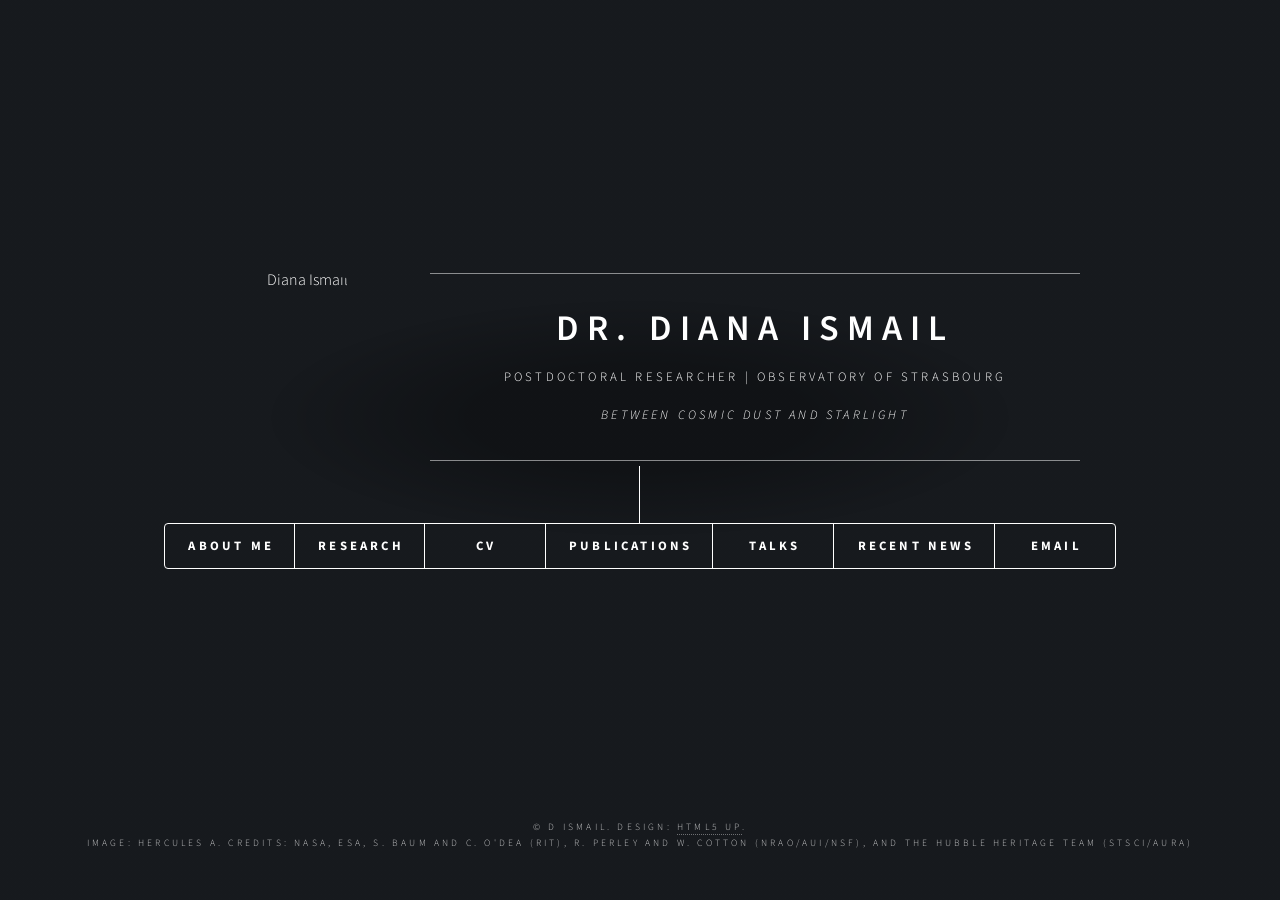
==== index.html @ 877fa2a6 "Add files via upload" ====
<!DOCTYPE HTML>
<!--
	Dimension by HTML5 UP
	html5up.net | @ajlkn
	Free for personal and commercial use under the CCA 3.0 license (html5up.net/license)
-->
<html>
	<head>
		<title>Diana Ismail | Astronomer</title>
		<meta charset="utf-8" />
		<meta name="viewport" content="width=device-width, initial-scale=1, user-scalable=no" />
		<link rel="stylesheet" href="assets/css/main.css" />
		<noscript><link rel="stylesheet" href="assets/css/noscript.css" /></noscript>
	</head>
	<body class="is-preload">

		<!-- Wrapper -->
			<div id="wrapper">
			<!-- Header -->
                <header id="header">
                    
                    <!-- Profile picture + framed introduction -->
                    <div class="profile-layout">
                    
                        <!-- Profile picture on the left -->
                        <div class="profile-photo">
                            <img src="images_web/profile.jpg"
                                 alt="Diana Ismail" />
                        </div>
                    
                        <!-- Original Dimension framed text box -->
                        <div class="content">
                            <div class="inner">
                                <h1>Dr. Diana Ismail</h1>
                    
                                <p>Postdoctoral Researcher | Observatory of Strasbourg</p>
                    
                                <p><em>Between cosmic dust and starlight</em></p>
                            </div>
                        </div>
                    
                    </div>

						<nav>
							<ul>
								<li><a href="aboutme.html">About Me</a></li>
								<li><a href="research.html">Research</a></li>
								<li><a href="#CV">CV</a></li>
								<li><a href="https://scixplorer.org/search?d=astrophysics&p=1&q=author%3A%22Ismail%2C+D%22+year%3A2022-+collection%3Aastronomy&sort=score+desc&sort=date+desc" target="_blank" rel="noopener noreferrer">Publications</a></li>
								<li><a href="talks.html">Talks</a></li>
								<li><a href="news.html">Recent News</a></li>
								<!--li><a href="#Publications">Publications</a></li-->
								<li><a href="mailto:diana.ismail@astro.unistra.fr">Email</a></li>
								<!--<li><a href="#elements">Elements</a></li>-->
							</ul>
						</nav>
					</header>

				<!-- Main -->
					<div id="main">

                        
                        <!-- CV -->
                            <article id="CV">
                                <h2 class="major">Curriculum Vitae</h2>
                                <p>You can view my academic CV below. </p>
                            
                                <!-- Embedded PDF -->
                                <iframe
                                    src="files/CV_DianaIsmail.pdf#navpanes=0&view=FitH"
                                    width="100%"
                                    height="700px"
                                    style="border: none;"
                                    title="Curriculum Vitae">
                                </iframe>
                            
                                <!-- Download button -->
                                <ul class="actions">
                                    <li>
                                        <a href="files/CV_DianaIsmail.pdf"
                                           class="button primary"
                                           download>
                                            Download CV
                                        </a>
                                    </li>
                                </ul>
                            
                            </article>

						

						<!-- pubs -->
							<article id="pubs">
								<h2 class="major">pubs</h2>
								<form method="post" action="#">
									<div class="fields">
										<div class="field half">
											<label for="name">Name</label>
											<input type="text" name="name" id="name" />
										</div>
										<div class="field half">
											<label for="email">Email</label>
											<input type="text" name="email" id="email" />
										</div>
										<div class="field">
											<label for="message">Message</label>
											<textarea name="message" id="message" rows="4"></textarea>
										</div>
									</div>
									<ul class="actions">
										<li><input type="submit" value="Send Message" class="primary" /></li>
										<li><input type="reset" value="Reset" /></li>
									</ul>
								</form>
								<ul class="icons">
									<li><a href="#" class="icon brands fa-twitter"><span class="label">Twitter</span></a></li>
									<li><a href="#" class="icon brands fa-facebook-f"><span class="label">Facebook</span></a></li>
									<li><a href="#" class="icon brands fa-instagram"><span class="label">Instagram</span></a></li>
									<li><a href="#" class="icon brands fa-github"><span class="label">GitHub</span></a></li>
								</ul>
							</article>


					</div>

				<!-- Footer -->
					<footer id="footer">
						<p class="copyright">&copy; D Ismail. Design: <a href="https://html5up.net" target="_blank" rel="noopener noreferrer">HTML5 UP</a>.</p>
						<p class="copyright"> Image: Hercules A. Credits: NASA, ESA, S. Baum and C. O'Dea (RIT), R. Perley and W. Cotton (NRAO/AUI/NSF), and the Hubble Heritage Team (STScI/AURA) </p>
					</footer>

			</div>

		<!-- BG -->
			<div id="bg"></div>

		<!-- Scripts -->
			<script src="assets/js/jquery.min.js"></script>
			<script src="assets/js/browser.min.js"></script>
			<script src="assets/js/breakpoints.min.js"></script>
			<script src="assets/js/util.js"></script>
			<script src="assets/js/main.js"></script>

	</body>
</html>
---- assets/css/main.css ----
@import url(fontawesome-all.min.css);@import url("https://fonts.googleapis.com/css?family=Source+Sans+Pro:300italic,600italic,300,600");/*	Dimension by HTML5 UP	html5up.net | @ajlkn	Free for personal and commercial use under the CCA 3.0 license (html5up.net/license)*/html, body, div, span, applet, object,iframe, h1, h2, h3, h4, h5, h6, p, blockquote,pre, a, abbr, acronym, address, big, cite,code, del, dfn, em, img, ins, kbd, q, s, samp,small, strike, strong, sub, sup, tt, var, b,u, i, center, dl, dt, dd, ol, ul, li, fieldset,form, label, legend, table, caption, tbody,tfoot, thead, tr, th, td, article, aside,canvas, details, embed, figure, figcaption,footer, header, hgroup, menu, nav, output, ruby,section, summary, time, mark, audio, video {	margin: 0;	padding: 0;	border: 0;	font-size: 100%;	font: inherit;	vertical-align: baseline;}article, aside, details, figcaption, figure,footer, header, hgroup, menu, nav, section {	display: block;}body {	line-height: 1;}ol, ul {	list-style: none;}blockquote, q {	quotes: none;}	blockquote:before, blockquote:after, q:before, q:after {		content: '';		content: none;	}table {	border-collapse: collapse;	border-spacing: 0;}body {	-webkit-text-size-adjust: none;}mark {	background-color: transparent;	color: inherit;}input::-moz-focus-inner {	border: 0;	padding: 0;}input, select, textarea {	-moz-appearance: none;	-webkit-appearance: none;	-ms-appearance: none;	appearance: none;}/* Basic */	@-ms-viewport {		width: device-width;	}	@media screen and (max-width: 480px) {		html, body {			min-width: 320px;		}	}	html {		box-sizing: border-box;	}	*, *:before, *:after {		box-sizing: inherit;	}	body {		background: #1b1f22;	}		body.is-preload *, body.is-preload *:before, body.is-preload *:after {			-moz-animation: none !important;			-webkit-animation: none !important;			-ms-animation: none !important;			animation: none !important;			-moz-transition: none !important;			-webkit-transition: none !important;			-ms-transition: none !important;			transition: none !important;		}/* Type */	html {		font-size: 16pt;	}		@media screen and (max-width: 1680px) {			html {				font-size: 12pt;			}		}		@media screen and (max-width: 736px) {			html {				font-size: 11pt;			}		}		@media screen and (max-width: 360px) {			html {				font-size: 10pt;			}		}	body, input, select, textarea {		color: #ffffff;		font-family: "Source Sans Pro", sans-serif;		font-weight: 300;		font-size: 1rem;		line-height: 1.65;	}	a {		-moz-transition: color 0.2s ease-in-out, background-color 0.2s ease-in-out, border-bottom-color 0.2s ease-in-out;		-webkit-transition: color 0.2s ease-in-out, background-color 0.2s ease-in-out, border-bottom-color 0.2s ease-in-out;		-ms-transition: color 0.2s ease-in-out, background-color 0.2s ease-in-out, border-bottom-color 0.2s ease-in-out;		transition: color 0.2s ease-in-out, background-color 0.2s ease-in-out, border-bottom-color 0.2s ease-in-out;		border-bottom: dotted 1px rgba(255, 255, 255, 0.5);		text-decoration: none;		color: inherit;	}		a:hover {			border-bottom-color: transparent;		}	strong, b {		color: #ffffff;		font-weight: 600;	}	em, i {		font-style: italic;	}	p {		margin: 0 0 2rem 0;	}	h1, h2, h3, h4, h5, h6 {		color: #ffffff;		font-weight: 600;		line-height: 1.5;		margin: 0 0 1rem 0;		text-transform: uppercase;		letter-spacing: 0.2rem;	}		h1 a, h2 a, h3 a, h4 a, h5 a, h6 a {			color: inherit;			text-decoration: none;		}		h1.major, h2.major, h3.major, h4.major, h5.major, h6.major {			border-bottom: solid 1px #ffffff;			width: -moz-max-content;			width: -webkit-max-content;			width: -ms-max-content;			width: max-content;			padding-bottom: 0.5rem;			margin: 0 0 2rem 0;		}	h1 {		font-size: 2.25rem;		line-height: 1.3;		letter-spacing: 0.5rem;	}	h2 {		font-size: 1.5rem;		line-height: 1.4;		letter-spacing: 0.5rem;	}	h3 {		font-size: 1rem;	}	h4 {		font-size: 0.8rem;	}	h5 {		font-size: 0.7rem;	}	h6 {		font-size: 0.6rem;	}	@media screen and (max-width: 736px) {		h1 {			font-size: 1.75rem;			line-height: 1.4;		}		h2 {			font-size: 1.25em;			line-height: 1.5;		}	}	sub {		font-size: 0.8rem;		position: relative;		top: 0.5rem;	}	sup {		font-size: 0.8rem;		position: relative;		top: -0.5rem;	}	blockquote {		border-left: solid 4px #ffffff;		font-style: italic;		margin: 0 0 2rem 0;		padding: 0.5rem 0 0.5rem 2rem;	}	code {		background: rgba(255, 255, 255, 0.075);		border-radius: 4px;		font-family: "Courier New", monospace;		font-size: 0.9rem;		margin: 0 0.25rem;		padding: 0.25rem 0.65rem;	}	pre {		-webkit-overflow-scrolling: touch;		font-family: "Courier New", monospace;		font-size: 0.9rem;		margin: 0 0 2rem 0;	}		pre code {			display: block;			line-height: 1.75;			padding: 1rem 1.5rem;			overflow-x: auto;		}	hr {		border: 0;		border-bottom: solid 1px #ffffff;		margin: 2.75rem 0;	}	.align-left {		text-align: left;	}	.align-center {		text-align: center;	}	.align-right {		text-align: right;	}/* Form */	form {		margin: 0 0 2rem 0;	}		form > :last-child {			margin-bottom: 0;		}		form > .fields {			display: -moz-flex;			display: -webkit-flex;			display: -ms-flex;			display: flex;			-moz-flex-wrap: wrap;			-webkit-flex-wrap: wrap;			-ms-flex-wrap: wrap;			flex-wrap: wrap;			width: calc(100% + 3rem);			margin: -1.5rem 0 2rem -1.5rem;		}			form > .fields > .field {				-moz-flex-grow: 0;				-webkit-flex-grow: 0;				-ms-flex-grow: 0;				flex-grow: 0;				-moz-flex-shrink: 0;				-webkit-flex-shrink: 0;				-ms-flex-shrink: 0;				flex-shrink: 0;				padding: 1.5rem 0 0 1.5rem;				width: calc(100% - 1.5rem);			}				form > .fields > .field.half {					width: calc(50% - 0.75rem);				}				form > .fields > .field.third {					width: calc(100%/3 - 0.5rem);				}				form > .fields > .field.quarter {					width: calc(25% - 0.375rem);				}		@media screen and (max-width: 480px) {			form > .fields {				width: calc(100% + 3rem);				margin: -1.5rem 0 2rem -1.5rem;			}				form > .fields > .field {					padding: 1.5rem 0 0 1.5rem;					width: calc(100% - 1.5rem);				}					form > .fields > .field.half {						width: calc(100% - 1.5rem);					}					form > .fields > .field.third {						width: calc(100% - 1.5rem);					}					form > .fields > .field.quarter {						width: calc(100% - 1.5rem);					}		}	label {		color: #ffffff;		display: block;		font-size: 0.8rem;		font-weight: 300;		letter-spacing: 0.2rem;		line-height: 1.5;		margin: 0 0 1rem 0;		text-transform: uppercase;	}	input[type="text"],	input[type="password"],	input[type="email"],	input[type="tel"],	select,	textarea {		-moz-appearance: none;		-webkit-appearance: none;		-ms-appearance: none;		appearance: none;		-moz-transition: border-color 0.2s ease-in-out, box-shadow 0.2s ease-in-out, background-color 0.2s ease-in-out;		-webkit-transition: border-color 0.2s ease-in-out, box-shadow 0.2s ease-in-out, background-color 0.2s ease-in-out;		-ms-transition: border-color 0.2s ease-in-out, box-shadow 0.2s ease-in-out, background-color 0.2s ease-in-out;		transition: border-color 0.2s ease-in-out, box-shadow 0.2s ease-in-out, background-color 0.2s ease-in-out;		background-color: transparent;		border-radius: 4px;		border: solid 1px #ffffff;		color: inherit;		display: block;		outline: 0;		padding: 0 1rem;		text-decoration: none;		width: 100%;	}		input[type="text"]:invalid,		input[type="password"]:invalid,		input[type="email"]:invalid,		input[type="tel"]:invalid,		select:invalid,		textarea:invalid {			box-shadow: none;		}		input[type="text"]:focus,		input[type="password"]:focus,		input[type="email"]:focus,		input[type="tel"]:focus,		select:focus,		textarea:focus {			background: rgba(255, 255, 255, 0.075);			border-color: #ffffff;			box-shadow: 0 0 0 1px #ffffff;		}	select {		background-image: url("data:image/svg+xml;charset=utf8,%3Csvg xmlns='http://www.w3.org/2000/svg' width='40' height='40' preserveAspectRatio='none' viewBox='0 0 40 40'%3E%3Cpath d='M9.4,12.3l10.4,10.4l10.4-10.4c0.2-0.2,0.5-0.4,0.9-0.4c0.3,0,0.6,0.1,0.9,0.4l3.3,3.3c0.2,0.2,0.4,0.5,0.4,0.9 c0,0.4-0.1,0.6-0.4,0.9L20.7,31.9c-0.2,0.2-0.5,0.4-0.9,0.4c-0.3,0-0.6-0.1-0.9-0.4L4.3,17.3c-0.2-0.2-0.4-0.5-0.4-0.9 c0-0.4,0.1-0.6,0.4-0.9l3.3-3.3c0.2-0.2,0.5-0.4,0.9-0.4S9.1,12.1,9.4,12.3z' fill='%23ffffff' /%3E%3C/svg%3E");		background-size: 1.25rem;		background-repeat: no-repeat;		background-position: calc(100% - 1rem) center;		height: 2.75rem;		padding-right: 2.75rem;		text-overflow: ellipsis;	}		select option {			color: #ffffff;			background: #1b1f22;		}		select:focus::-ms-value {			background-color: transparent;		}		select::-ms-expand {			display: none;		}	input[type="text"],	input[type="password"],	input[type="email"],	select {		height: 2.75rem;	}	textarea {		padding: 0.75rem 1rem;	}	input[type="checkbox"],	input[type="radio"] {		-moz-appearance: none;		-webkit-appearance: none;		-ms-appearance: none;		appearance: none;		display: block;		float: left;		margin-right: -2rem;		opacity: 0;		width: 1rem;		z-index: -1;	}		input[type="checkbox"] + label,		input[type="radio"] + label {			text-decoration: none;			-moz-user-select: none;			-webkit-user-select: none;			-ms-user-select: none;			user-select: none;			color: #ffffff;			cursor: pointer;			display: inline-block;			font-size: 0.8rem;			font-weight: 300;			margin: 0 0 0.5rem 0;			padding-left: 2.65rem;			padding-right: 0.75rem;			position: relative;		}			input[type="checkbox"] + label:before,			input[type="radio"] + label:before {				-moz-osx-font-smoothing: grayscale;				-webkit-font-smoothing: antialiased;				display: inline-block;				font-style: normal;				font-variant: normal;				text-rendering: auto;				line-height: 1;				text-transform: none !important;				font-family: 'Font Awesome 5 Free';				font-weight: 900;			}			input[type="checkbox"] + label:before,			input[type="radio"] + label:before {				-moz-transition: border-color 0.2s ease-in-out, box-shadow 0.2s ease-in-out, background-color 0.2s ease-in-out;				-webkit-transition: border-color 0.2s ease-in-out, box-shadow 0.2s ease-in-out, background-color 0.2s ease-in-out;				-ms-transition: border-color 0.2s ease-in-out, box-shadow 0.2s ease-in-out, background-color 0.2s ease-in-out;				transition: border-color 0.2s ease-in-out, box-shadow 0.2s ease-in-out, background-color 0.2s ease-in-out;				border-radius: 4px;				border: solid 1px #ffffff;				content: '';				display: inline-block;				height: 1.65rem;				left: 0;				line-height: 1.65rem;				position: absolute;				text-align: center;				top: -0.15rem;				width: 1.65rem;			}		input[type="checkbox"]:checked + label:before,		input[type="radio"]:checked + label:before {			background: #ffffff !important;			border-color: #ffffff !important;			color: #1b1f22;			content: '\f00c';		}		input[type="checkbox"]:focus + label:before,		input[type="radio"]:focus + label:before {			background: rgba(255, 255, 255, 0.075);			border-color: #ffffff;			box-shadow: 0 0 0 1px #ffffff;		}	input[type="checkbox"] + label:before {		border-radius: 4px;	}	input[type="radio"] + label:before {		border-radius: 100%;	}	::-webkit-input-placeholder {		color: rgba(255, 255, 255, 0.5) !important;		opacity: 1.0;	}	:-moz-placeholder {		color: rgba(255, 255, 255, 0.5) !important;		opacity: 1.0;	}	::-moz-placeholder {		color: rgba(255, 255, 255, 0.5) !important;		opacity: 1.0;	}	:-ms-input-placeholder {		color: rgba(255, 255, 255, 0.5) !important;		opacity: 1.0;	}	.formerize-placeholder {		color: rgba(255, 255, 255, 0.5) !important;		opacity: 1.0;	}/* Box */	.box {		border-radius: 4px;		border: solid 1px #ffffff;		margin-bottom: 2rem;		padding: 1.5em;	}		.box > :last-child,		.box > :last-child > :last-child,		.box > :last-child > :last-child > :last-child {			margin-bottom: 0;		}		.box.alt {			border: 0;			border-radius: 0;			padding: 0;		}/* Icon */	.icon {		text-decoration: none;		border-bottom: none;		position: relative;	}		.icon:before {			-moz-osx-font-smoothing: grayscale;			-webkit-font-smoothing: antialiased;			display: inline-block;			font-style: normal;			font-variant: normal;			text-rendering: auto;			line-height: 1;			text-transform: none !important;			font-family: 'Font Awesome 5 Free';			font-weight: 400;		}		.icon > .label {			display: none;		}		.icon:before {			line-height: inherit;		}		.icon.solid:before {			font-weight: 900;		}		.icon.brands:before {			font-family: 'Font Awesome 5 Brands';		}/* Image */	.image {		border-radius: 4px;		border: 0;		display: inline-block;		position: relative;	}		.image:before {			pointer-events: none;			background-image: url("../../images/overlay.png");			background-color: rgba(19, 21, 25, 0.5);			border-radius: 4px;			content: '';			display: block;			height: 100%;			left: 0;			opacity: 0.5;			position: absolute;			top: 0;			width: 100%;		}		.image img {			border-radius: 4px;			display: block;		}		.image.left, .image.right {			max-width: 40%;		}			.image.left img, .image.right img {				width: 100%;			}		.image.left {			float: left;			padding: 0 1.5em 1em 0;			top: 0.25em;		}		.image.right {			float: right;			padding: 0 0 1em 1.5em;			top: 0.25em;		}		.image.fit {			display: block;			margin: 0 0 2rem 0;			width: 100%;		}			.image.fit img {				width: 100%;			}		.image.main {			display: block;			margin: 2.5rem 0;			width: 100%;		}			.image.main img {				width: 100%;			}		@media screen and (max-width: 736px) {			.image.main {				margin: 2rem 0;			}		}		@media screen and (max-width: 480px) {			.image.main {				margin: 1.5rem 0;			}		}/* List */	ol {		list-style: decimal;		margin: 0 0 2rem 0;		padding-left: 1.25em;	}		ol li {			padding-left: 0.25em;		}	ul {		list-style: disc;		margin: 0 0 2rem 0;		padding-left: 1em;	}		ul li {			padding-left: 0.5em;		}		ul.alt {			list-style: none;			padding-left: 0;		}			ul.alt li {				border-top: solid 1px #ffffff;				padding: 0.5em 0;			}				ul.alt li:first-child {					border-top: 0;					padding-top: 0;				}	dl {		margin: 0 0 2rem 0;	}		dl dt {			display: block;			font-weight: 600;			margin: 0 0 1rem 0;		}		dl dd {			margin-left: 2rem;		}/* Actions */	ul.actions {		display: -moz-flex;		display: -webkit-flex;		display: -ms-flex;		display: flex;		cursor: default;		list-style: none;		margin-left: -1rem;		padding-left: 0;	}		ul.actions li {			padding: 0 0 0 1rem;			vertical-align: middle;		}		ul.actions.special {			-moz-justify-content: center;			-webkit-justify-content: center;			-ms-justify-content: center;			justify-content: center;			width: 100%;			margin-left: 0;		}			ul.actions.special li:first-child {				padding-left: 0;			}		ul.actions.stacked {			-moz-flex-direction: column;			-webkit-flex-direction: column;			-ms-flex-direction: column;			flex-direction: column;			margin-left: 0;		}			ul.actions.stacked li {				padding: 1.3rem 0 0 0;			}				ul.actions.stacked li:first-child {					padding-top: 0;				}		ul.actions.fit {			width: calc(100% + 1rem);		}			ul.actions.fit li {				-moz-flex-grow: 1;				-webkit-flex-grow: 1;				-ms-flex-grow: 1;				flex-grow: 1;				-moz-flex-shrink: 1;				-webkit-flex-shrink: 1;				-ms-flex-shrink: 1;				flex-shrink: 1;				width: 100%;			}				ul.actions.fit li > * {					width: 100%;				}			ul.actions.fit.stacked {				width: 100%;			}		@media screen and (max-width: 480px) {			ul.actions:not(.fixed) {				-moz-flex-direction: column;				-webkit-flex-direction: column;				-ms-flex-direction: column;				flex-direction: column;				margin-left: 0;				width: 100% !important;			}				ul.actions:not(.fixed) li {					-moz-flex-grow: 1;					-webkit-flex-grow: 1;					-ms-flex-grow: 1;					flex-grow: 1;					-moz-flex-shrink: 1;					-webkit-flex-shrink: 1;					-ms-flex-shrink: 1;					flex-shrink: 1;					padding: 1rem 0 0 0;					text-align: center;					width: 100%;				}					ul.actions:not(.fixed) li > * {						width: 100%;					}					ul.actions:not(.fixed) li:first-child {						padding-top: 0;					}					ul.actions:not(.fixed) li input[type="submit"],					ul.actions:not(.fixed) li input[type="reset"],					ul.actions:not(.fixed) li input[type="button"],					ul.actions:not(.fixed) li button,					ul.actions:not(.fixed) li .button {						width: 100%;					}						ul.actions:not(.fixed) li input[type="submit"].icon:before,						ul.actions:not(.fixed) li input[type="reset"].icon:before,						ul.actions:not(.fixed) li input[type="button"].icon:before,						ul.actions:not(.fixed) li button.icon:before,						ul.actions:not(.fixed) li .button.icon:before {							margin-left: -0.5em;						}		}/* Icons */	ul.icons {		cursor: default;		list-style: none;		padding-left: 0;	}		ul.icons li {			display: inline-block;			padding: 0 0.75em 0 0;		}			ul.icons li:last-child {				padding-right: 0;			}			ul.icons li a {				border-radius: 100%;				box-shadow: inset 0 0 0 1px #ffffff;				display: inline-block;				height: 2.25rem;				line-height: 2.25rem;				text-align: center;				width: 2.25rem;			}				ul.icons li a:hover {					background-color: rgba(255, 255, 255, 0.075);				}				ul.icons li a:active {					background-color: rgba(255, 255, 255, 0.175);				}/* Table */	.table-wrapper {		-webkit-overflow-scrolling: touch;		overflow-x: auto;	}	table {		margin: 0 0 2rem 0;		width: 100%;	}		table tbody tr {			border: solid 1px #ffffff;			border-left: 0;			border-right: 0;		}			table tbody tr:nth-child(2n + 1) {				background-color: rgba(255, 255, 255, 0.075);			}		table td {			padding: 0.75em 0.75em;		}		table th {			color: #ffffff;			font-size: 0.9em;			font-weight: 600;			padding: 0 0.75em 0.75em 0.75em;			text-align: left;		}		table thead {			border-bottom: solid 2px #ffffff;		}		table tfoot {			border-top: solid 2px #ffffff;		}		table.alt {			border-collapse: separate;		}			table.alt tbody tr td {				border: solid 1px #ffffff;				border-left-width: 0;				border-top-width: 0;			}				table.alt tbody tr td:first-child {					border-left-width: 1px;				}			table.alt tbody tr:first-child td {				border-top-width: 1px;			}			table.alt thead {				border-bottom: 0;			}			table.alt tfoot {				border-top: 0;			}/* Button */	input[type="submit"],	input[type="reset"],	input[type="button"],	button,	.button {		-moz-appearance: none;		-webkit-appearance: none;		-ms-appearance: none;		appearance: none;		-moz-transition: background-color 0.2s ease-in-out, color 0.2s ease-in-out;		-webkit-transition: background-color 0.2s ease-in-out, color 0.2s ease-in-out;		-ms-transition: background-color 0.2s ease-in-out, color 0.2s ease-in-out;		transition: background-color 0.2s ease-in-out, color 0.2s ease-in-out;		background-color: transparent;		border-radius: 4px;		border: 0;		box-shadow: inset 0 0 0 1px #ffffff;		color: #ffffff !important;		cursor: pointer;		display: inline-block;		font-size: 0.8rem;		font-weight: 300;		height: 2.75rem;		letter-spacing: 0.2rem;		line-height: 2.75rem;		outline: 0;		padding: 0 1.25rem 0 1.35rem;		text-align: center;		text-decoration: none;		text-transform: uppercase;		white-space: nowrap;	}		input[type="submit"]:hover,		input[type="reset"]:hover,		input[type="button"]:hover,		button:hover,		.button:hover {			background-color: rgba(255, 255, 255, 0.075);		}		input[type="submit"]:active,		input[type="reset"]:active,		input[type="button"]:active,		button:active,		.button:active {			background-color: rgba(255, 255, 255, 0.175);		}		input[type="submit"].icon:before,		input[type="reset"].icon:before,		input[type="button"].icon:before,		button.icon:before,		.button.icon:before {			margin-right: 0.5em;		}		input[type="submit"].fit,		input[type="reset"].fit,		input[type="button"].fit,		button.fit,		.button.fit {			width: 100%;		}		input[type="submit"].small,		input[type="reset"].small,		input[type="button"].small,		button.small,		.button.small {			font-size: 0.6rem;			height: 2.0625rem;			line-height: 2.0625rem;		}		input[type="submit"].primary,		input[type="reset"].primary,		input[type="button"].primary,		button.primary,		.button.primary {			background-color: #ffffff;			color: #1b1f22 !important;			font-weight: 600;		}		input[type="submit"].disabled, input[type="submit"]:disabled,		input[type="reset"].disabled,		input[type="reset"]:disabled,		input[type="button"].disabled,		input[type="button"]:disabled,		button.disabled,		button:disabled,		.button.disabled,		.button:disabled {			pointer-events: none;			cursor: default;			opacity: 0.25;		}	input[type="submit"],	input[type="reset"],	input[type="button"],	button {		line-height: calc(2.75rem - 2px);	}/* BG */	#bg {		-moz-transform: scale(1.0);		-webkit-transform: scale(1.0);		-ms-transform: scale(1.0);		transform: scale(1.0);		-webkit-backface-visibility: hidden;		position: fixed;		top: 0;		left: 0;		width: 100%;		height: 100vh;		z-index: 1;	}		#bg:before, #bg:after {			content: '';			display: block;			position: absolute;			top: 0;			left: 0;			width: 100%;			height: 100%;		}		#bg:before {			-moz-transition: background-color 2.5s ease-in-out;			-webkit-transition: background-color 2.5s ease-in-out;			-ms-transition: background-color 2.5s ease-in-out;			transition: background-color 2.5s ease-in-out;			-moz-transition-delay: 0.75s;			-webkit-transition-delay: 0.75s;			-ms-transition-delay: 0.75s;			transition-delay: 0.75s;			background-image: linear-gradient(to top, rgba(19, 21, 25, 0.5), rgba(19, 21, 25, 0.5)), url("../../images/overlay.png");			background-size: auto, 256px 256px;			background-position: center, center;			background-repeat: no-repeat, repeat;			z-index: 2;		}		#bg:after {			-moz-transform: scale(1.125);			-webkit-transform: scale(1.125);			-ms-transform: scale(1.125);			transform: scale(1.125);			-moz-transition: -moz-transform 0.325s ease-in-out, -moz-filter 0.325s ease-in-out;			-webkit-transition: -webkit-transform 0.325s ease-in-out, -webkit-filter 0.325s ease-in-out;			-ms-transition: -ms-transform 0.325s ease-in-out, -ms-filter 0.325s ease-in-out;			transition: transform 0.325s ease-in-out, filter 0.325s ease-in-out;			background-image: url("../../images_web/bg.jpg");			background-position: center;			background-size: cover;			background-repeat: no-repeat;			z-index: 1;		}		body.is-article-visible #bg:after {			-moz-transform: scale(1.0825);			-webkit-transform: scale(1.0825);			-ms-transform: scale(1.0825);			transform: scale(1.0825);			-moz-filter: blur(0.2rem);			-webkit-filter: blur(0.2rem);			-ms-filter: blur(0.2rem);			filter: blur(0.2rem);		}		body.is-preload #bg:before {			background-color: #000000;		}/* Wrapper */	#wrapper {		display: -moz-flex;		display: -webkit-flex;		display: -ms-flex;		display: flex;		-moz-flex-direction: column;		-webkit-flex-direction: column;		-ms-flex-direction: column;		flex-direction: column;		-moz-align-items: center;		-webkit-align-items: center;		-ms-align-items: center;		align-items: center;		-moz-justify-content: space-between;		-webkit-justify-content: space-between;		-ms-justify-content: space-between;		justify-content: space-between;		position: relative;		min-height: 100vh;		width: 100%;		padding: 4rem 2rem;		z-index: 3;	}		#wrapper:before {			content: '';			display: block;		}		@media screen and (max-width: 1680px) {			#wrapper {				padding: 3rem 2rem;			}		}		@media screen and (max-width: 736px) {			#wrapper {				padding: 2rem 1rem;			}		}		@media screen and (max-width: 480px) {			#wrapper {				padding: 1rem;			}		}/* Header */	#header {		display: -moz-flex;		display: -webkit-flex;		display: -ms-flex;		display: flex;		-moz-flex-direction: column;		-webkit-flex-direction: column;		-ms-flex-direction: column;		flex-direction: column;		-moz-align-items: center;		-webkit-align-items: center;		-ms-align-items: center;		align-items: center;		-moz-transition: -moz-transform 0.325s ease-in-out, -moz-filter 0.325s ease-in-out, opacity 0.325s ease-in-out;		-webkit-transition: -webkit-transform 0.325s ease-in-out, -webkit-filter 0.325s ease-in-out, opacity 0.325s ease-in-out;		-ms-transition: -ms-transform 0.325s ease-in-out, -ms-filter 0.325s ease-in-out, opacity 0.325s ease-in-out;		transition: transform 0.325s ease-in-out, filter 0.325s ease-in-out, opacity 0.325s ease-in-out;		background-image: -moz-radial-gradient(rgba(0, 0, 0, 0.25) 25%, rgba(0, 0, 0, 0) 55%);		background-image: -webkit-radial-gradient(rgba(0, 0, 0, 0.25) 25%, rgba(0, 0, 0, 0) 55%);		background-image: -ms-radial-gradient(rgba(0, 0, 0, 0.25) 25%, rgba(0, 0, 0, 0) 55%);		background-image: radial-gradient(rgba(0, 0, 0, 0.25) 25%, rgba(0, 0, 0, 0) 55%);		max-width: 100%;		text-align: center;	}		#header > * {			-moz-transition: opacity 0.325s ease-in-out;			-webkit-transition: opacity 0.325s ease-in-out;			-ms-transition: opacity 0.325s ease-in-out;			transition: opacity 0.325s ease-in-out;			position: relative;			margin-top: 3.5rem;		}			#header > *:before {				content: '';				display: block;				position: absolute;				top: calc(-3.5rem - 1px);				left: calc(50% - 1px);				width: 1px;				height: calc(3.5rem + 1px);				background: #ffffff;			}		#header > :first-child {			margin-top: 0;		}			#header > :first-child:before {				display: none;			}		#header .logo {			width: 5.5rem;			height: 5.5rem;			line-height: 5.5rem;			border: solid 1px #ffffff;			border-radius: 100%;		}			#header .logo .icon:before {				font-size: 2rem;			}		#header .content {			border-style: solid;			border-color: #ffffff;			border-top-width: 1px;			border-bottom-width: 1px;			max-width: 100%;		}			#header .content .inner {				-moz-transition: max-height 0.75s ease, padding 0.75s ease, opacity 0.325s ease-in-out;				-webkit-transition: max-height 0.75s ease, padding 0.75s ease, opacity 0.325s ease-in-out;				-ms-transition: max-height 0.75s ease, padding 0.75s ease, opacity 0.325s ease-in-out;				transition: max-height 0.75s ease, padding 0.75s ease, opacity 0.325s ease-in-out;				-moz-transition-delay: 0.25s;				-webkit-transition-delay: 0.25s;				-ms-transition-delay: 0.25s;				transition-delay: 0.25s;				padding: 3rem 2rem;				max-height: 40rem;				overflow: hidden;			}				#header .content .inner > :last-child {					margin-bottom: 0;				}			#header .content p {				text-transform: uppercase;				letter-spacing: 0.2rem;				font-size: 0.8rem;				line-height: 2;			}		#header nav ul {			display: -moz-flex;			display: -webkit-flex;			display: -ms-flex;			display: flex;			margin-bottom: 0;			list-style: none;			padding-left: 0;			border: solid 1px #ffffff;			border-radius: 4px;		}			#header nav ul li {				padding-left: 0;				border-left: solid 1px #ffffff;			}				#header nav ul li:first-child {					border-left: 0;				}				#header nav ul li a {					display: block;					min-width: 7.5rem;					height: 2.75rem;					line-height: 2.75rem;					padding: 0 1.25rem 0 1.45rem;					text-transform: uppercase;					letter-spacing: 0.2rem;					font-size: 0.8rem;					border-bottom: 0;				}					#header nav ul li a:hover {						background-color: rgba(255, 255, 255, 0.075);					}					#header nav ul li a:active {						background-color: rgba(255, 255, 255, 0.175);					}		#header nav.use-middle:after {			content: '';			display: block;			position: absolute;			top: 0;			left: calc(50% - 1px);			width: 1px;			height: 100%;			background: #ffffff;		}		#header nav.use-middle ul li.is-middle {			border-left: 0;		}		body.is-article-visible #header {			-moz-transform: scale(0.95);			-webkit-transform: scale(0.95);			-ms-transform: scale(0.95);			transform: scale(0.95);			-moz-filter: blur(0.1rem);			-webkit-filter: blur(0.1rem);			-ms-filter: blur(0.1rem);			filter: blur(0.1rem);			opacity: 0;		}		body.is-preload #header {			-moz-filter: blur(0.125rem);			-webkit-filter: blur(0.125rem);			-ms-filter: blur(0.125rem);			filter: blur(0.125rem);		}			body.is-preload #header > * {				opacity: 0;			}			body.is-preload #header .content .inner {				max-height: 0;				padding-top: 0;				padding-bottom: 0;				opacity: 0;			}		@media screen and (max-width: 980px) {			#header .content p br {				display: none;			}		}		@media screen and (max-width: 736px) {			#header > * {				margin-top: 2rem;			}				#header > *:before {					top: calc(-2rem - 1px);					height: calc(2rem + 1px);				}			#header .logo {				width: 4.75rem;				height: 4.75rem;				line-height: 4.75rem;			}				#header .logo .icon:before {					font-size: 1.75rem;				}			#header .content .inner {				padding: 2.5rem 1rem;			}			#header .content p {				line-height: 1.875;			}		}		@media screen and (max-width: 480px) {			#header {				padding: 1.5rem 0;			}				#header .content .inner {					padding: 2.5rem 0;				}				#header nav ul {					-moz-flex-direction: column;					-webkit-flex-direction: column;					-ms-flex-direction: column;					flex-direction: column;					min-width: 10rem;					max-width: 100%;				}					#header nav ul li {						border-left: 0;						border-top: solid 1px #ffffff;					}						#header nav ul li:first-child {							border-top: 0;						}						#header nav ul li a {							height: 3rem;							line-height: 3rem;							min-width: 0;							width: 100%;						}				#header nav.use-middle:after {					display: none;				}		}/* Main */	#main {		-moz-flex-grow: 1;		-webkit-flex-grow: 1;		-ms-flex-grow: 1;		flex-grow: 1;		-moz-flex-shrink: 1;		-webkit-flex-shrink: 1;		-ms-flex-shrink: 1;		flex-shrink: 1;		display: -moz-flex;		display: -webkit-flex;		display: -ms-flex;		display: flex;		-moz-align-items: center;		-webkit-align-items: center;		-ms-align-items: center;		align-items: center;		-moz-justify-content: center;		-webkit-justify-content: center;		-ms-justify-content: center;		justify-content: center;		-moz-flex-direction: column;		-webkit-flex-direction: column;		-ms-flex-direction: column;		flex-direction: column;		position: relative;		max-width: 100%;		z-index: 3;	}		#main article {			-moz-transform: translateY(0.25rem);			-webkit-transform: translateY(0.25rem);			-ms-transform: translateY(0.25rem);			transform: translateY(0.25rem);			-moz-transition: opacity 0.325s ease-in-out, -moz-transform 0.325s ease-in-out;			-webkit-transition: opacity 0.325s ease-in-out, -webkit-transform 0.325s ease-in-out;			-ms-transition: opacity 0.325s ease-in-out, -ms-transform 0.325s ease-in-out;			transition: opacity 0.325s ease-in-out, transform 0.325s ease-in-out;			padding: 4.5rem 2.5rem 1.5rem 2.5rem ;			position: relative;			width: 40rem;			max-width: 100%;			background-color: rgba(27, 31, 34, 0.85);			border-radius: 4px;			opacity: 0;		}			#main article.active {				-moz-transform: translateY(0);				-webkit-transform: translateY(0);				-ms-transform: translateY(0);				transform: translateY(0);				opacity: 1;			}			#main article .close {				display: block;				position: absolute;				top: 0;				right: 0;				width: 4rem;				height: 4rem;				cursor: pointer;				text-indent: 4rem;				overflow: hidden;				white-space: nowrap;			}				#main article .close:before {					-moz-transition: background-color 0.2s ease-in-out;					-webkit-transition: background-color 0.2s ease-in-out;					-ms-transition: background-color 0.2s ease-in-out;					transition: background-color 0.2s ease-in-out;					content: '';					display: block;					position: absolute;					top: 0.75rem;					left: 0.75rem;					width: 2.5rem;					height: 2.5rem;					border-radius: 100%;					background-position: center;					background-image: url("data:image/svg+xml;charset=utf8,%3Csvg xmlns='http://www.w3.org/2000/svg' xmlns:xlink='http://www.w3.org/1999/xlink' width='20px' height='20px' viewBox='0 0 20 20' zoomAndPan='disable'%3E%3Cstyle%3Eline %7B stroke: %23ffffff%3B stroke-width: 1%3B %7D%3C/style%3E%3Cline x1='2' y1='2' x2='18' y2='18' /%3E%3Cline x1='18' y1='2' x2='2' y2='18' /%3E%3C/svg%3E");					background-size: 20px 20px;					background-repeat: no-repeat;				}				#main article .close:hover:before {					background-color: rgba(255, 255, 255, 0.075);				}				#main article .close:active:before {					background-color: rgba(255, 255, 255, 0.175);				}		@media screen and (max-width: 736px) {			#main article {				padding: 3.5rem 2rem 0.5rem 2rem ;			}				#main article .close:before {					top: 0.875rem;					left: 0.875rem;					width: 2.25rem;					height: 2.25rem;					background-size: 14px 14px;				}		}		@media screen and (max-width: 480px) {			#main article {				padding: 3rem 1.5rem 0.5rem 1.5rem ;			}		}/* Footer */	#footer {		-moz-transition: -moz-transform 0.325s ease-in-out, -moz-filter 0.325s ease-in-out, opacity 0.325s ease-in-out;		-webkit-transition: -webkit-transform 0.325s ease-in-out, -webkit-filter 0.325s ease-in-out, opacity 0.325s ease-in-out;		-ms-transition: -ms-transform 0.325s ease-in-out, -ms-filter 0.325s ease-in-out, opacity 0.325s ease-in-out;		transition: transform 0.325s ease-in-out, filter 0.325s ease-in-out, opacity 0.325s ease-in-out;		width: 100%;		max-width: 100%;		margin-top: 2rem;		text-align: center;	}		#footer .copyright {			letter-spacing: 0.2rem;			font-size: 0.6rem;			opacity: 0.75;			margin-bottom: 0;			text-transform: uppercase;		}		body.is-article-visible #footer {			-moz-transform: scale(0.95);			-webkit-transform: scale(0.95);			-ms-transform: scale(0.95);			transform: scale(0.95);			-moz-filter: blur(0.1rem);			-webkit-filter: blur(0.1rem);			-ms-filter: blur(0.1rem);			filter: blur(0.1rem);			opacity: 0;		}		body.is-preload #footer {			opacity: 0;		}			/* Profile picture outside the original Dimension frame */    #header .profile-layout {        display: flex;        flex-direction: row;        align-items: center;        justify-content: center;        gap: 30px;        width: 100%;        max-width: 1000px;        margin: 0 auto;    }        /* Circular profile picture */    #header .profile-photo {        width: 200px;        height: 200px;        flex: 0 0 200px;        border-radius: 50%;        overflow: hidden;    }        #header .profile-photo img {        display: block;        width: 100%;        height: 100%;        object-fit: cover;    }        /* Preserve Dimension's original framed box */    #header .profile-layout .content {        flex: 1;        width: auto;        max-width: 650px;        border-top: solid 1px rgba(255, 255, 255, 0.5);        border-bottom: solid 1px rgba(255, 255, 255, 0.5);        text-align: center;    }        /* Keep text spacing tidy */    #header .profile-layout .content .inner {        padding: 2rem;    }        #header .profile-layout .content h1 {        margin-bottom: 0.75rem;    }        #header .profile-layout .content p {        margin-bottom: 0.75rem;    }        /* Mobile layout */    @media screen and (max-width: 736px) {            #header .profile-layout {            flex-direction: column;            gap: 20px;        }            #header .profile-photo {            width: 160px;            height: 160px;            flex: 0 0 160px;        }            #header .profile-layout .content {            width: 100%;            max-width: 100%;        }            #header .profile-layout .content .inner {            padding: 1.5rem;        }    }        #header nav ul li a {    font-weight: 700 !important;}
---- assets/css/noscript.css ----
/*
	Dimension by HTML5 UP
	html5up.net | @ajlkn
	Free for personal and commercial use under the CCA 3.0 license (html5up.net/license)
*/

/* BG */

	body.is-preload #bg:before {
		background-color: transparent;
	}

/* Header */

	body.is-preload #header {
		-moz-filter: none;
		-webkit-filter: none;
		-ms-filter: none;
		filter: none;
	}

		body.is-preload #header > * {
			opacity: 1;
		}

		body.is-preload #header .content .inner {
			max-height: none;
			padding: 3rem 2rem;
			opacity: 1;
		}

/* Main */

	#main article {
		opacity: 1;
		margin: 4rem 0 0 0;
	}
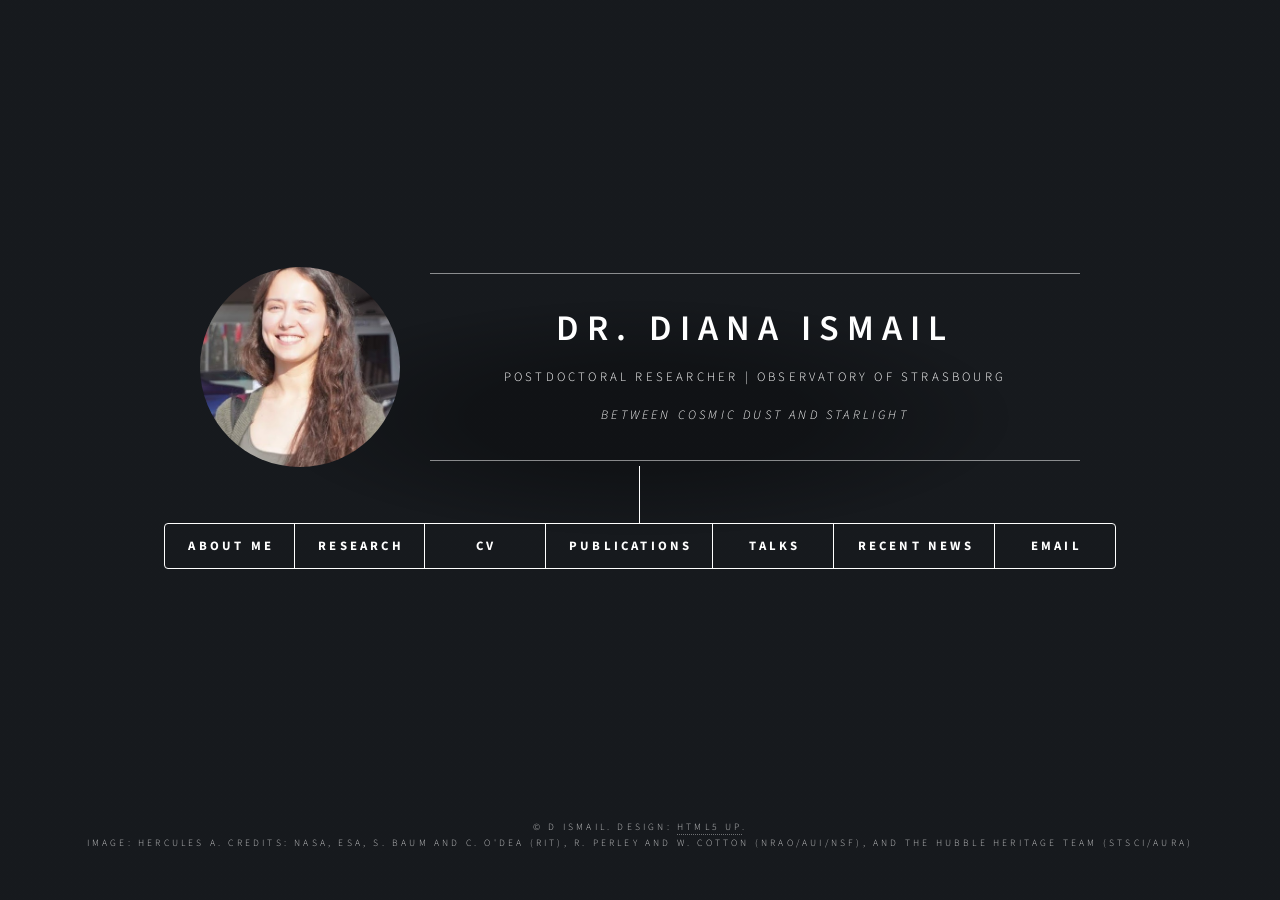
==== commit da8d7bee: "Update index.html" ====
--- a/index.html
+++ b/index.html
@@ -24,7 +24,7 @@
                     
                         <!-- Profile picture on the left -->
                         <div class="profile-photo">
-                            <img src="images_web/profile.jpg"
+                            <img src="images/profile.jpg"
                                  alt="Diana Ismail" />
                         </div>
                     
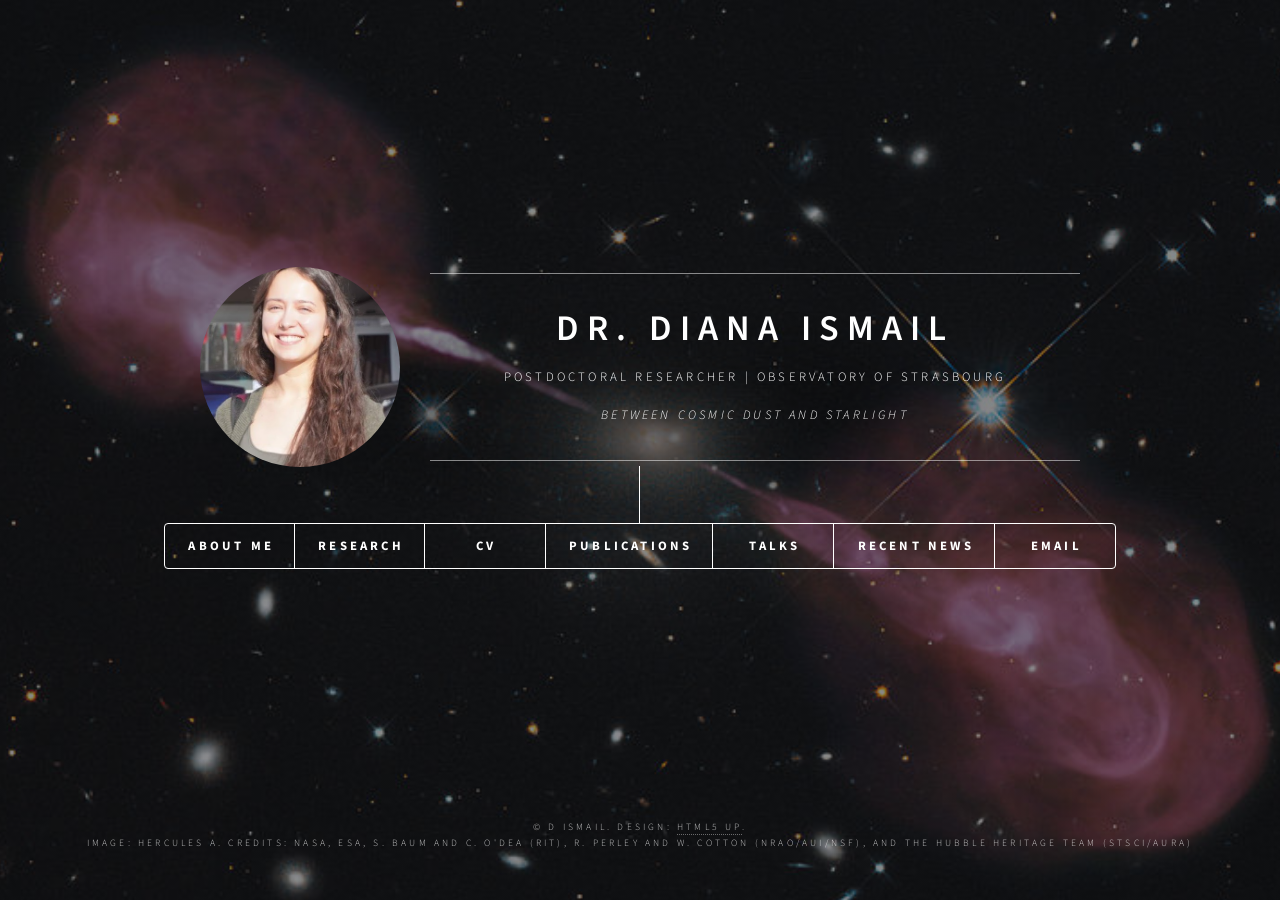
==== commit 567bcf26: "Update index.html" ====
--- a/index.html
+++ b/index.html
@@ -63,8 +63,6 @@
                         <!-- CV -->
                             <article id="CV">
                                 <h2 class="major">Curriculum Vitae</h2>
-                                <p>You can view my academic CV below. </p>
-                            
                                 <!-- Embedded PDF -->
                                 <iframe
                                     src="files/CV_DianaIsmail.pdf#navpanes=0&view=FitH"
--- a/assets/css/main.css
+++ b/assets/css/main.css
@@ -1,1746 +1,1746 @@
-@import url(fontawesome-all.min.css);-@import url("https://fonts.googleapis.com/css?family=Source+Sans+Pro:300italic,600italic,300,600");--/*-	Dimension by HTML5 UP-	html5up.net | @ajlkn-	Free for personal and commercial use under the CCA 3.0 license (html5up.net/license)-*/--html, body, div, span, applet, object,-iframe, h1, h2, h3, h4, h5, h6, p, blockquote,-pre, a, abbr, acronym, address, big, cite,-code, del, dfn, em, img, ins, kbd, q, s, samp,-small, strike, strong, sub, sup, tt, var, b,-u, i, center, dl, dt, dd, ol, ul, li, fieldset,-form, label, legend, table, caption, tbody,-tfoot, thead, tr, th, td, article, aside,-canvas, details, embed, figure, figcaption,-footer, header, hgroup, menu, nav, output, ruby,-section, summary, time, mark, audio, video {-	margin: 0;-	padding: 0;-	border: 0;-	font-size: 100%;-	font: inherit;-	vertical-align: baseline;}--article, aside, details, figcaption, figure,-footer, header, hgroup, menu, nav, section {-	display: block;}--body {-	line-height: 1;-}--ol, ul {-	list-style: none;-}--blockquote, q {-	quotes: none;-}--	blockquote:before, blockquote:after, q:before, q:after {-		content: '';-		content: none;-	}--table {-	border-collapse: collapse;-	border-spacing: 0;-}--body {-	-webkit-text-size-adjust: none;-}--mark {-	background-color: transparent;-	color: inherit;-}--input::-moz-focus-inner {-	border: 0;-	padding: 0;-}--input, select, textarea {-	-moz-appearance: none;-	-webkit-appearance: none;-	-ms-appearance: none;-	appearance: none;-}--/* Basic */--	@-ms-viewport {-		width: device-width;-	}--	@media screen and (max-width: 480px) {--		html, body {-			min-width: 320px;-		}--	}--	html {-		box-sizing: border-box;-	}--	*, *:before, *:after {-		box-sizing: inherit;-	}--	body {-		background: #1b1f22;-	}--		body.is-preload *, body.is-preload *:before, body.is-preload *:after {-			-moz-animation: none !important;-			-webkit-animation: none !important;-			-ms-animation: none !important;-			animation: none !important;-			-moz-transition: none !important;-			-webkit-transition: none !important;-			-ms-transition: none !important;-			transition: none !important;-		}--/* Type */--	html {-		font-size: 16pt;-	}--		@media screen and (max-width: 1680px) {--			html {-				font-size: 12pt;-			}--		}--		@media screen and (max-width: 736px) {--			html {-				font-size: 11pt;-			}--		}--		@media screen and (max-width: 360px) {--			html {-				font-size: 10pt;-			}--		}--	body, input, select, textarea {-		color: #ffffff;-		font-family: "Source Sans Pro", sans-serif;-		font-weight: 300;-		font-size: 1rem;-		line-height: 1.65;-	}--	a {-		-moz-transition: color 0.2s ease-in-out, background-color 0.2s ease-in-out, border-bottom-color 0.2s ease-in-out;-		-webkit-transition: color 0.2s ease-in-out, background-color 0.2s ease-in-out, border-bottom-color 0.2s ease-in-out;-		-ms-transition: color 0.2s ease-in-out, background-color 0.2s ease-in-out, border-bottom-color 0.2s ease-in-out;-		transition: color 0.2s ease-in-out, background-color 0.2s ease-in-out, border-bottom-color 0.2s ease-in-out;-		border-bottom: dotted 1px rgba(255, 255, 255, 0.5);-		text-decoration: none;-		color: inherit;-	}--		a:hover {-			border-bottom-color: transparent;-		}--	strong, b {-		color: #ffffff;-		font-weight: 600;-	}--	em, i {-		font-style: italic;-	}--	p {-		margin: 0 0 2rem 0;-	}--	h1, h2, h3, h4, h5, h6 {-		color: #ffffff;-		font-weight: 600;-		line-height: 1.5;-		margin: 0 0 1rem 0;-		text-transform: uppercase;-		letter-spacing: 0.2rem;-	}--		h1 a, h2 a, h3 a, h4 a, h5 a, h6 a {-			color: inherit;-			text-decoration: none;-		}--		h1.major, h2.major, h3.major, h4.major, h5.major, h6.major {-			border-bottom: solid 1px #ffffff;-			width: -moz-max-content;-			width: -webkit-max-content;-			width: -ms-max-content;-			width: max-content;-			padding-bottom: 0.5rem;-			margin: 0 0 2rem 0;-		}--	h1 {-		font-size: 2.25rem;-		line-height: 1.3;-		letter-spacing: 0.5rem;-	}--	h2 {-		font-size: 1.5rem;-		line-height: 1.4;-		letter-spacing: 0.5rem;-	}--	h3 {-		font-size: 1rem;-	}--	h4 {-		font-size: 0.8rem;-	}--	h5 {-		font-size: 0.7rem;-	}--	h6 {-		font-size: 0.6rem;-	}--	@media screen and (max-width: 736px) {--		h1 {-			font-size: 1.75rem;-			line-height: 1.4;-		}--		h2 {-			font-size: 1.25em;-			line-height: 1.5;-		}--	}--	sub {-		font-size: 0.8rem;-		position: relative;-		top: 0.5rem;-	}--	sup {-		font-size: 0.8rem;-		position: relative;-		top: -0.5rem;-	}--	blockquote {-		border-left: solid 4px #ffffff;-		font-style: italic;-		margin: 0 0 2rem 0;-		padding: 0.5rem 0 0.5rem 2rem;-	}--	code {-		background: rgba(255, 255, 255, 0.075);-		border-radius: 4px;-		font-family: "Courier New", monospace;-		font-size: 0.9rem;-		margin: 0 0.25rem;-		padding: 0.25rem 0.65rem;-	}--	pre {-		-webkit-overflow-scrolling: touch;-		font-family: "Courier New", monospace;-		font-size: 0.9rem;-		margin: 0 0 2rem 0;-	}--		pre code {-			display: block;-			line-height: 1.75;-			padding: 1rem 1.5rem;-			overflow-x: auto;-		}--	hr {-		border: 0;-		border-bottom: solid 1px #ffffff;-		margin: 2.75rem 0;-	}--	.align-left {-		text-align: left;-	}--	.align-center {-		text-align: center;-	}--	.align-right {-		text-align: right;-	}--/* Form */--	form {-		margin: 0 0 2rem 0;-	}--		form > :last-child {-			margin-bottom: 0;-		}--		form > .fields {-			display: -moz-flex;-			display: -webkit-flex;-			display: -ms-flex;-			display: flex;-			-moz-flex-wrap: wrap;-			-webkit-flex-wrap: wrap;-			-ms-flex-wrap: wrap;-			flex-wrap: wrap;-			width: calc(100% + 3rem);-			margin: -1.5rem 0 2rem -1.5rem;-		}--			form > .fields > .field {-				-moz-flex-grow: 0;-				-webkit-flex-grow: 0;-				-ms-flex-grow: 0;-				flex-grow: 0;-				-moz-flex-shrink: 0;-				-webkit-flex-shrink: 0;-				-ms-flex-shrink: 0;-				flex-shrink: 0;-				padding: 1.5rem 0 0 1.5rem;-				width: calc(100% - 1.5rem);-			}--				form > .fields > .field.half {-					width: calc(50% - 0.75rem);-				}--				form > .fields > .field.third {-					width: calc(100%/3 - 0.5rem);-				}--				form > .fields > .field.quarter {-					width: calc(25% - 0.375rem);-				}--		@media screen and (max-width: 480px) {--			form > .fields {-				width: calc(100% + 3rem);-				margin: -1.5rem 0 2rem -1.5rem;-			}--				form > .fields > .field {-					padding: 1.5rem 0 0 1.5rem;-					width: calc(100% - 1.5rem);-				}--					form > .fields > .field.half {-						width: calc(100% - 1.5rem);-					}--					form > .fields > .field.third {-						width: calc(100% - 1.5rem);-					}--					form > .fields > .field.quarter {-						width: calc(100% - 1.5rem);-					}--		}--	label {-		color: #ffffff;-		display: block;-		font-size: 0.8rem;-		font-weight: 300;-		letter-spacing: 0.2rem;-		line-height: 1.5;-		margin: 0 0 1rem 0;-		text-transform: uppercase;-	}--	input[type="text"],-	input[type="password"],-	input[type="email"],-	input[type="tel"],-	select,-	textarea {-		-moz-appearance: none;-		-webkit-appearance: none;-		-ms-appearance: none;-		appearance: none;-		-moz-transition: border-color 0.2s ease-in-out, box-shadow 0.2s ease-in-out, background-color 0.2s ease-in-out;-		-webkit-transition: border-color 0.2s ease-in-out, box-shadow 0.2s ease-in-out, background-color 0.2s ease-in-out;-		-ms-transition: border-color 0.2s ease-in-out, box-shadow 0.2s ease-in-out, background-color 0.2s ease-in-out;-		transition: border-color 0.2s ease-in-out, box-shadow 0.2s ease-in-out, background-color 0.2s ease-in-out;-		background-color: transparent;-		border-radius: 4px;-		border: solid 1px #ffffff;-		color: inherit;-		display: block;-		outline: 0;-		padding: 0 1rem;-		text-decoration: none;-		width: 100%;-	}--		input[type="text"]:invalid,-		input[type="password"]:invalid,-		input[type="email"]:invalid,-		input[type="tel"]:invalid,-		select:invalid,-		textarea:invalid {-			box-shadow: none;-		}--		input[type="text"]:focus,-		input[type="password"]:focus,-		input[type="email"]:focus,-		input[type="tel"]:focus,-		select:focus,-		textarea:focus {-			background: rgba(255, 255, 255, 0.075);-			border-color: #ffffff;-			box-shadow: 0 0 0 1px #ffffff;-		}--	select {-		background-image: url("data:image/svg+xml;charset=utf8,%3Csvg xmlns='http://www.w3.org/2000/svg' width='40' height='40' preserveAspectRatio='none' viewBox='0 0 40 40'%3E%3Cpath d='M9.4,12.3l10.4,10.4l10.4-10.4c0.2-0.2,0.5-0.4,0.9-0.4c0.3,0,0.6,0.1,0.9,0.4l3.3,3.3c0.2,0.2,0.4,0.5,0.4,0.9 c0,0.4-0.1,0.6-0.4,0.9L20.7,31.9c-0.2,0.2-0.5,0.4-0.9,0.4c-0.3,0-0.6-0.1-0.9-0.4L4.3,17.3c-0.2-0.2-0.4-0.5-0.4-0.9 c0-0.4,0.1-0.6,0.4-0.9l3.3-3.3c0.2-0.2,0.5-0.4,0.9-0.4S9.1,12.1,9.4,12.3z' fill='%23ffffff' /%3E%3C/svg%3E");-		background-size: 1.25rem;-		background-repeat: no-repeat;-		background-position: calc(100% - 1rem) center;-		height: 2.75rem;-		padding-right: 2.75rem;-		text-overflow: ellipsis;-	}--		select option {-			color: #ffffff;-			background: #1b1f22;-		}--		select:focus::-ms-value {-			background-color: transparent;-		}--		select::-ms-expand {-			display: none;-		}--	input[type="text"],-	input[type="password"],-	input[type="email"],-	select {-		height: 2.75rem;-	}--	textarea {-		padding: 0.75rem 1rem;-	}--	input[type="checkbox"],-	input[type="radio"] {-		-moz-appearance: none;-		-webkit-appearance: none;-		-ms-appearance: none;-		appearance: none;-		display: block;-		float: left;-		margin-right: -2rem;-		opacity: 0;-		width: 1rem;-		z-index: -1;-	}--		input[type="checkbox"] + label,-		input[type="radio"] + label {-			text-decoration: none;-			-moz-user-select: none;-			-webkit-user-select: none;-			-ms-user-select: none;-			user-select: none;-			color: #ffffff;-			cursor: pointer;-			display: inline-block;-			font-size: 0.8rem;-			font-weight: 300;-			margin: 0 0 0.5rem 0;-			padding-left: 2.65rem;-			padding-right: 0.75rem;-			position: relative;-		}--			input[type="checkbox"] + label:before,-			input[type="radio"] + label:before {-				-moz-osx-font-smoothing: grayscale;-				-webkit-font-smoothing: antialiased;-				display: inline-block;-				font-style: normal;-				font-variant: normal;-				text-rendering: auto;-				line-height: 1;-				text-transform: none !important;-				font-family: 'Font Awesome 5 Free';-				font-weight: 900;-			}--			input[type="checkbox"] + label:before,-			input[type="radio"] + label:before {-				-moz-transition: border-color 0.2s ease-in-out, box-shadow 0.2s ease-in-out, background-color 0.2s ease-in-out;-				-webkit-transition: border-color 0.2s ease-in-out, box-shadow 0.2s ease-in-out, background-color 0.2s ease-in-out;-				-ms-transition: border-color 0.2s ease-in-out, box-shadow 0.2s ease-in-out, background-color 0.2s ease-in-out;-				transition: border-color 0.2s ease-in-out, box-shadow 0.2s ease-in-out, background-color 0.2s ease-in-out;-				border-radius: 4px;-				border: solid 1px #ffffff;-				content: '';-				display: inline-block;-				height: 1.65rem;-				left: 0;-				line-height: 1.65rem;-				position: absolute;-				text-align: center;-				top: -0.15rem;-				width: 1.65rem;-			}--		input[type="checkbox"]:checked + label:before,-		input[type="radio"]:checked + label:before {-			background: #ffffff !important;-			border-color: #ffffff !important;-			color: #1b1f22;-			content: '\f00c';-		}--		input[type="checkbox"]:focus + label:before,-		input[type="radio"]:focus + label:before {-			background: rgba(255, 255, 255, 0.075);-			border-color: #ffffff;-			box-shadow: 0 0 0 1px #ffffff;-		}--	input[type="checkbox"] + label:before {-		border-radius: 4px;-	}--	input[type="radio"] + label:before {-		border-radius: 100%;-	}--	::-webkit-input-placeholder {-		color: rgba(255, 255, 255, 0.5) !important;-		opacity: 1.0;-	}--	:-moz-placeholder {-		color: rgba(255, 255, 255, 0.5) !important;-		opacity: 1.0;-	}--	::-moz-placeholder {-		color: rgba(255, 255, 255, 0.5) !important;-		opacity: 1.0;-	}--	:-ms-input-placeholder {-		color: rgba(255, 255, 255, 0.5) !important;-		opacity: 1.0;-	}--	.formerize-placeholder {-		color: rgba(255, 255, 255, 0.5) !important;-		opacity: 1.0;-	}--/* Box */--	.box {-		border-radius: 4px;-		border: solid 1px #ffffff;-		margin-bottom: 2rem;-		padding: 1.5em;-	}--		.box > :last-child,-		.box > :last-child > :last-child,-		.box > :last-child > :last-child > :last-child {-			margin-bottom: 0;-		}--		.box.alt {-			border: 0;-			border-radius: 0;-			padding: 0;-		}--/* Icon */--	.icon {-		text-decoration: none;-		border-bottom: none;-		position: relative;-	}--		.icon:before {-			-moz-osx-font-smoothing: grayscale;-			-webkit-font-smoothing: antialiased;-			display: inline-block;-			font-style: normal;-			font-variant: normal;-			text-rendering: auto;-			line-height: 1;-			text-transform: none !important;-			font-family: 'Font Awesome 5 Free';-			font-weight: 400;-		}--		.icon > .label {-			display: none;-		}--		.icon:before {-			line-height: inherit;-		}--		.icon.solid:before {-			font-weight: 900;-		}--		.icon.brands:before {-			font-family: 'Font Awesome 5 Brands';-		}--/* Image */--	.image {-		border-radius: 4px;-		border: 0;-		display: inline-block;-		position: relative;-	}--		.image:before {-			pointer-events: none;-			background-image: url("../../images/overlay.png");-			background-color: rgba(19, 21, 25, 0.5);-			border-radius: 4px;-			content: '';-			display: block;-			height: 100%;-			left: 0;-			opacity: 0.5;-			position: absolute;-			top: 0;-			width: 100%;-		}--		.image img {-			border-radius: 4px;-			display: block;-		}--		.image.left, .image.right {-			max-width: 40%;-		}--			.image.left img, .image.right img {-				width: 100%;-			}--		.image.left {-			float: left;-			padding: 0 1.5em 1em 0;-			top: 0.25em;-		}--		.image.right {-			float: right;-			padding: 0 0 1em 1.5em;-			top: 0.25em;-		}--		.image.fit {-			display: block;-			margin: 0 0 2rem 0;-			width: 100%;-		}--			.image.fit img {-				width: 100%;-			}--		.image.main {-			display: block;-			margin: 2.5rem 0;-			width: 100%;-		}--			.image.main img {-				width: 100%;-			}--		@media screen and (max-width: 736px) {--			.image.main {-				margin: 2rem 0;-			}--		}--		@media screen and (max-width: 480px) {--			.image.main {-				margin: 1.5rem 0;-			}--		}--/* List */--	ol {-		list-style: decimal;-		margin: 0 0 2rem 0;-		padding-left: 1.25em;-	}--		ol li {-			padding-left: 0.25em;-		}--	ul {-		list-style: disc;-		margin: 0 0 2rem 0;-		padding-left: 1em;-	}--		ul li {-			padding-left: 0.5em;-		}--		ul.alt {-			list-style: none;-			padding-left: 0;-		}--			ul.alt li {-				border-top: solid 1px #ffffff;-				padding: 0.5em 0;-			}--				ul.alt li:first-child {-					border-top: 0;-					padding-top: 0;-				}--	dl {-		margin: 0 0 2rem 0;-	}--		dl dt {-			display: block;-			font-weight: 600;-			margin: 0 0 1rem 0;-		}--		dl dd {-			margin-left: 2rem;-		}--/* Actions */--	ul.actions {-		display: -moz-flex;-		display: -webkit-flex;-		display: -ms-flex;-		display: flex;-		cursor: default;-		list-style: none;-		margin-left: -1rem;-		padding-left: 0;-	}--		ul.actions li {-			padding: 0 0 0 1rem;-			vertical-align: middle;-		}--		ul.actions.special {-			-moz-justify-content: center;-			-webkit-justify-content: center;-			-ms-justify-content: center;-			justify-content: center;-			width: 100%;-			margin-left: 0;-		}--			ul.actions.special li:first-child {-				padding-left: 0;-			}--		ul.actions.stacked {-			-moz-flex-direction: column;-			-webkit-flex-direction: column;-			-ms-flex-direction: column;-			flex-direction: column;-			margin-left: 0;-		}--			ul.actions.stacked li {-				padding: 1.3rem 0 0 0;-			}--				ul.actions.stacked li:first-child {-					padding-top: 0;-				}--		ul.actions.fit {-			width: calc(100% + 1rem);-		}--			ul.actions.fit li {-				-moz-flex-grow: 1;-				-webkit-flex-grow: 1;-				-ms-flex-grow: 1;-				flex-grow: 1;-				-moz-flex-shrink: 1;-				-webkit-flex-shrink: 1;-				-ms-flex-shrink: 1;-				flex-shrink: 1;-				width: 100%;-			}--				ul.actions.fit li > * {-					width: 100%;-				}--			ul.actions.fit.stacked {-				width: 100%;-			}--		@media screen and (max-width: 480px) {--			ul.actions:not(.fixed) {-				-moz-flex-direction: column;-				-webkit-flex-direction: column;-				-ms-flex-direction: column;-				flex-direction: column;-				margin-left: 0;-				width: 100% !important;-			}--				ul.actions:not(.fixed) li {-					-moz-flex-grow: 1;-					-webkit-flex-grow: 1;-					-ms-flex-grow: 1;-					flex-grow: 1;-					-moz-flex-shrink: 1;-					-webkit-flex-shrink: 1;-					-ms-flex-shrink: 1;-					flex-shrink: 1;-					padding: 1rem 0 0 0;-					text-align: center;-					width: 100%;-				}--					ul.actions:not(.fixed) li > * {-						width: 100%;-					}--					ul.actions:not(.fixed) li:first-child {-						padding-top: 0;-					}--					ul.actions:not(.fixed) li input[type="submit"],-					ul.actions:not(.fixed) li input[type="reset"],-					ul.actions:not(.fixed) li input[type="button"],-					ul.actions:not(.fixed) li button,-					ul.actions:not(.fixed) li .button {-						width: 100%;-					}--						ul.actions:not(.fixed) li input[type="submit"].icon:before,-						ul.actions:not(.fixed) li input[type="reset"].icon:before,-						ul.actions:not(.fixed) li input[type="button"].icon:before,-						ul.actions:not(.fixed) li button.icon:before,-						ul.actions:not(.fixed) li .button.icon:before {-							margin-left: -0.5em;-						}--		}--/* Icons */--	ul.icons {-		cursor: default;-		list-style: none;-		padding-left: 0;-	}--		ul.icons li {-			display: inline-block;-			padding: 0 0.75em 0 0;-		}--			ul.icons li:last-child {-				padding-right: 0;-			}--			ul.icons li a {-				border-radius: 100%;-				box-shadow: inset 0 0 0 1px #ffffff;-				display: inline-block;-				height: 2.25rem;-				line-height: 2.25rem;-				text-align: center;-				width: 2.25rem;-			}--				ul.icons li a:hover {-					background-color: rgba(255, 255, 255, 0.075);-				}--				ul.icons li a:active {-					background-color: rgba(255, 255, 255, 0.175);-				}--/* Table */--	.table-wrapper {-		-webkit-overflow-scrolling: touch;-		overflow-x: auto;-	}--	table {-		margin: 0 0 2rem 0;-		width: 100%;-	}--		table tbody tr {-			border: solid 1px #ffffff;-			border-left: 0;-			border-right: 0;-		}--			table tbody tr:nth-child(2n + 1) {-				background-color: rgba(255, 255, 255, 0.075);-			}--		table td {-			padding: 0.75em 0.75em;-		}--		table th {-			color: #ffffff;-			font-size: 0.9em;-			font-weight: 600;-			padding: 0 0.75em 0.75em 0.75em;-			text-align: left;-		}--		table thead {-			border-bottom: solid 2px #ffffff;-		}--		table tfoot {-			border-top: solid 2px #ffffff;-		}--		table.alt {-			border-collapse: separate;-		}--			table.alt tbody tr td {-				border: solid 1px #ffffff;-				border-left-width: 0;-				border-top-width: 0;-			}--				table.alt tbody tr td:first-child {-					border-left-width: 1px;-				}--			table.alt tbody tr:first-child td {-				border-top-width: 1px;-			}--			table.alt thead {-				border-bottom: 0;-			}--			table.alt tfoot {-				border-top: 0;-			}--/* Button */--	input[type="submit"],-	input[type="reset"],-	input[type="button"],-	button,-	.button {-		-moz-appearance: none;-		-webkit-appearance: none;-		-ms-appearance: none;-		appearance: none;-		-moz-transition: background-color 0.2s ease-in-out, color 0.2s ease-in-out;-		-webkit-transition: background-color 0.2s ease-in-out, color 0.2s ease-in-out;-		-ms-transition: background-color 0.2s ease-in-out, color 0.2s ease-in-out;-		transition: background-color 0.2s ease-in-out, color 0.2s ease-in-out;-		background-color: transparent;-		border-radius: 4px;-		border: 0;-		box-shadow: inset 0 0 0 1px #ffffff;-		color: #ffffff !important;-		cursor: pointer;-		display: inline-block;-		font-size: 0.8rem;-		font-weight: 300;-		height: 2.75rem;-		letter-spacing: 0.2rem;-		line-height: 2.75rem;-		outline: 0;-		padding: 0 1.25rem 0 1.35rem;-		text-align: center;-		text-decoration: none;-		text-transform: uppercase;-		white-space: nowrap;-	}--		input[type="submit"]:hover,-		input[type="reset"]:hover,-		input[type="button"]:hover,-		button:hover,-		.button:hover {-			background-color: rgba(255, 255, 255, 0.075);-		}--		input[type="submit"]:active,-		input[type="reset"]:active,-		input[type="button"]:active,-		button:active,-		.button:active {-			background-color: rgba(255, 255, 255, 0.175);-		}--		input[type="submit"].icon:before,-		input[type="reset"].icon:before,-		input[type="button"].icon:before,-		button.icon:before,-		.button.icon:before {-			margin-right: 0.5em;-		}--		input[type="submit"].fit,-		input[type="reset"].fit,-		input[type="button"].fit,-		button.fit,-		.button.fit {-			width: 100%;-		}--		input[type="submit"].small,-		input[type="reset"].small,-		input[type="button"].small,-		button.small,-		.button.small {-			font-size: 0.6rem;-			height: 2.0625rem;-			line-height: 2.0625rem;-		}--		input[type="submit"].primary,-		input[type="reset"].primary,-		input[type="button"].primary,-		button.primary,-		.button.primary {-			background-color: #ffffff;-			color: #1b1f22 !important;-			font-weight: 600;-		}--		input[type="submit"].disabled, input[type="submit"]:disabled,-		input[type="reset"].disabled,-		input[type="reset"]:disabled,-		input[type="button"].disabled,-		input[type="button"]:disabled,-		button.disabled,-		button:disabled,-		.button.disabled,-		.button:disabled {-			pointer-events: none;-			cursor: default;-			opacity: 0.25;-		}--	input[type="submit"],-	input[type="reset"],-	input[type="button"],-	button {-		line-height: calc(2.75rem - 2px);-	}--/* BG */--	#bg {-		-moz-transform: scale(1.0);-		-webkit-transform: scale(1.0);-		-ms-transform: scale(1.0);-		transform: scale(1.0);-		-webkit-backface-visibility: hidden;-		position: fixed;-		top: 0;-		left: 0;-		width: 100%;-		height: 100vh;-		z-index: 1;-	}--		#bg:before, #bg:after {-			content: '';-			display: block;-			position: absolute;-			top: 0;-			left: 0;-			width: 100%;-			height: 100%;-		}--		#bg:before {-			-moz-transition: background-color 2.5s ease-in-out;-			-webkit-transition: background-color 2.5s ease-in-out;-			-ms-transition: background-color 2.5s ease-in-out;-			transition: background-color 2.5s ease-in-out;-			-moz-transition-delay: 0.75s;-			-webkit-transition-delay: 0.75s;-			-ms-transition-delay: 0.75s;-			transition-delay: 0.75s;-			background-image: linear-gradient(to top, rgba(19, 21, 25, 0.5), rgba(19, 21, 25, 0.5)), url("../../images/overlay.png");-			background-size: auto,- 256px 256px;-			background-position: center,- center;-			background-repeat: no-repeat,- repeat;-			z-index: 2;-		}--		#bg:after {-			-moz-transform: scale(1.125);-			-webkit-transform: scale(1.125);-			-ms-transform: scale(1.125);-			transform: scale(1.125);-			-moz-transition: -moz-transform 0.325s ease-in-out, -moz-filter 0.325s ease-in-out;-			-webkit-transition: -webkit-transform 0.325s ease-in-out, -webkit-filter 0.325s ease-in-out;-			-ms-transition: -ms-transform 0.325s ease-in-out, -ms-filter 0.325s ease-in-out;-			transition: transform 0.325s ease-in-out, filter 0.325s ease-in-out;-			background-image: url("../../images_web/bg.jpg");-			background-position: center;-			background-size: cover;-			background-repeat: no-repeat;-			z-index: 1;-		}--		body.is-article-visible #bg:after {-			-moz-transform: scale(1.0825);-			-webkit-transform: scale(1.0825);-			-ms-transform: scale(1.0825);-			transform: scale(1.0825);-			-moz-filter: blur(0.2rem);-			-webkit-filter: blur(0.2rem);-			-ms-filter: blur(0.2rem);-			filter: blur(0.2rem);-		}--		body.is-preload #bg:before {-			background-color: #000000;-		}--/* Wrapper */--	#wrapper {-		display: -moz-flex;-		display: -webkit-flex;-		display: -ms-flex;-		display: flex;-		-moz-flex-direction: column;-		-webkit-flex-direction: column;-		-ms-flex-direction: column;-		flex-direction: column;-		-moz-align-items: center;-		-webkit-align-items: center;-		-ms-align-items: center;-		align-items: center;-		-moz-justify-content: space-between;-		-webkit-justify-content: space-between;-		-ms-justify-content: space-between;-		justify-content: space-between;-		position: relative;-		min-height: 100vh;-		width: 100%;-		padding: 4rem 2rem;-		z-index: 3;-	}--		#wrapper:before {-			content: '';-			display: block;-		}--		@media screen and (max-width: 1680px) {--			#wrapper {-				padding: 3rem 2rem;-			}--		}--		@media screen and (max-width: 736px) {--			#wrapper {-				padding: 2rem 1rem;-			}--		}--		@media screen and (max-width: 480px) {--			#wrapper {-				padding: 1rem;-			}--		}--/* Header */--	#header {-		display: -moz-flex;-		display: -webkit-flex;-		display: -ms-flex;-		display: flex;-		-moz-flex-direction: column;-		-webkit-flex-direction: column;-		-ms-flex-direction: column;-		flex-direction: column;-		-moz-align-items: center;-		-webkit-align-items: center;-		-ms-align-items: center;-		align-items: center;-		-moz-transition: -moz-transform 0.325s ease-in-out, -moz-filter 0.325s ease-in-out, opacity 0.325s ease-in-out;-		-webkit-transition: -webkit-transform 0.325s ease-in-out, -webkit-filter 0.325s ease-in-out, opacity 0.325s ease-in-out;-		-ms-transition: -ms-transform 0.325s ease-in-out, -ms-filter 0.325s ease-in-out, opacity 0.325s ease-in-out;-		transition: transform 0.325s ease-in-out, filter 0.325s ease-in-out, opacity 0.325s ease-in-out;-		background-image: -moz-radial-gradient(rgba(0, 0, 0, 0.25) 25%, rgba(0, 0, 0, 0) 55%);-		background-image: -webkit-radial-gradient(rgba(0, 0, 0, 0.25) 25%, rgba(0, 0, 0, 0) 55%);-		background-image: -ms-radial-gradient(rgba(0, 0, 0, 0.25) 25%, rgba(0, 0, 0, 0) 55%);-		background-image: radial-gradient(rgba(0, 0, 0, 0.25) 25%, rgba(0, 0, 0, 0) 55%);-		max-width: 100%;-		text-align: center;-	}--		#header > * {-			-moz-transition: opacity 0.325s ease-in-out;-			-webkit-transition: opacity 0.325s ease-in-out;-			-ms-transition: opacity 0.325s ease-in-out;-			transition: opacity 0.325s ease-in-out;-			position: relative;-			margin-top: 3.5rem;-		}--			#header > *:before {-				content: '';-				display: block;-				position: absolute;-				top: calc(-3.5rem - 1px);-				left: calc(50% - 1px);-				width: 1px;-				height: calc(3.5rem + 1px);-				background: #ffffff;-			}--		#header > :first-child {-			margin-top: 0;-		}--			#header > :first-child:before {-				display: none;-			}--		#header .logo {-			width: 5.5rem;-			height: 5.5rem;-			line-height: 5.5rem;-			border: solid 1px #ffffff;-			border-radius: 100%;-		}--			#header .logo .icon:before {-				font-size: 2rem;-			}--		#header .content {-			border-style: solid;-			border-color: #ffffff;-			border-top-width: 1px;-			border-bottom-width: 1px;-			max-width: 100%;-		}--			#header .content .inner {-				-moz-transition: max-height 0.75s ease, padding 0.75s ease, opacity 0.325s ease-in-out;-				-webkit-transition: max-height 0.75s ease, padding 0.75s ease, opacity 0.325s ease-in-out;-				-ms-transition: max-height 0.75s ease, padding 0.75s ease, opacity 0.325s ease-in-out;-				transition: max-height 0.75s ease, padding 0.75s ease, opacity 0.325s ease-in-out;-				-moz-transition-delay: 0.25s;-				-webkit-transition-delay: 0.25s;-				-ms-transition-delay: 0.25s;-				transition-delay: 0.25s;-				padding: 3rem 2rem;-				max-height: 40rem;-				overflow: hidden;-			}--				#header .content .inner > :last-child {-					margin-bottom: 0;-				}--			#header .content p {-				text-transform: uppercase;-				letter-spacing: 0.2rem;-				font-size: 0.8rem;-				line-height: 2;-			}--		#header nav ul {-			display: -moz-flex;-			display: -webkit-flex;-			display: -ms-flex;-			display: flex;-			margin-bottom: 0;-			list-style: none;-			padding-left: 0;-			border: solid 1px #ffffff;-			border-radius: 4px;-		}--			#header nav ul li {-				padding-left: 0;-				border-left: solid 1px #ffffff;-			}--				#header nav ul li:first-child {-					border-left: 0;-				}--				#header nav ul li a {-					display: block;-					min-width: 7.5rem;-					height: 2.75rem;-					line-height: 2.75rem;-					padding: 0 1.25rem 0 1.45rem;-					text-transform: uppercase;-					letter-spacing: 0.2rem;-					font-size: 0.8rem;-					border-bottom: 0;-				}--					#header nav ul li a:hover {-						background-color: rgba(255, 255, 255, 0.075);-					}--					#header nav ul li a:active {-						background-color: rgba(255, 255, 255, 0.175);-					}--		#header nav.use-middle:after {-			content: '';-			display: block;-			position: absolute;-			top: 0;-			left: calc(50% - 1px);-			width: 1px;-			height: 100%;-			background: #ffffff;-		}--		#header nav.use-middle ul li.is-middle {-			border-left: 0;-		}--		body.is-article-visible #header {-			-moz-transform: scale(0.95);-			-webkit-transform: scale(0.95);-			-ms-transform: scale(0.95);-			transform: scale(0.95);-			-moz-filter: blur(0.1rem);-			-webkit-filter: blur(0.1rem);-			-ms-filter: blur(0.1rem);-			filter: blur(0.1rem);-			opacity: 0;-		}--		body.is-preload #header {-			-moz-filter: blur(0.125rem);-			-webkit-filter: blur(0.125rem);-			-ms-filter: blur(0.125rem);-			filter: blur(0.125rem);-		}--			body.is-preload #header > * {-				opacity: 0;-			}--			body.is-preload #header .content .inner {-				max-height: 0;-				padding-top: 0;-				padding-bottom: 0;-				opacity: 0;-			}--		@media screen and (max-width: 980px) {--			#header .content p br {-				display: none;-			}--		}--		@media screen and (max-width: 736px) {--			#header > * {-				margin-top: 2rem;-			}--				#header > *:before {-					top: calc(-2rem - 1px);-					height: calc(2rem + 1px);-				}--			#header .logo {-				width: 4.75rem;-				height: 4.75rem;-				line-height: 4.75rem;-			}--				#header .logo .icon:before {-					font-size: 1.75rem;-				}--			#header .content .inner {-				padding: 2.5rem 1rem;-			}--			#header .content p {-				line-height: 1.875;-			}--		}--		@media screen and (max-width: 480px) {--			#header {-				padding: 1.5rem 0;-			}--				#header .content .inner {-					padding: 2.5rem 0;-				}--				#header nav ul {-					-moz-flex-direction: column;-					-webkit-flex-direction: column;-					-ms-flex-direction: column;-					flex-direction: column;-					min-width: 10rem;-					max-width: 100%;-				}--					#header nav ul li {-						border-left: 0;-						border-top: solid 1px #ffffff;-					}--						#header nav ul li:first-child {-							border-top: 0;-						}--						#header nav ul li a {-							height: 3rem;-							line-height: 3rem;-							min-width: 0;-							width: 100%;-						}--				#header nav.use-middle:after {-					display: none;-				}--		}--/* Main */--	#main {-		-moz-flex-grow: 1;-		-webkit-flex-grow: 1;-		-ms-flex-grow: 1;-		flex-grow: 1;-		-moz-flex-shrink: 1;-		-webkit-flex-shrink: 1;-		-ms-flex-shrink: 1;-		flex-shrink: 1;-		display: -moz-flex;-		display: -webkit-flex;-		display: -ms-flex;-		display: flex;-		-moz-align-items: center;-		-webkit-align-items: center;-		-ms-align-items: center;-		align-items: center;-		-moz-justify-content: center;-		-webkit-justify-content: center;-		-ms-justify-content: center;-		justify-content: center;-		-moz-flex-direction: column;-		-webkit-flex-direction: column;-		-ms-flex-direction: column;-		flex-direction: column;-		position: relative;-		max-width: 100%;-		z-index: 3;-	}--		#main article {-			-moz-transform: translateY(0.25rem);-			-webkit-transform: translateY(0.25rem);-			-ms-transform: translateY(0.25rem);-			transform: translateY(0.25rem);-			-moz-transition: opacity 0.325s ease-in-out, -moz-transform 0.325s ease-in-out;-			-webkit-transition: opacity 0.325s ease-in-out, -webkit-transform 0.325s ease-in-out;-			-ms-transition: opacity 0.325s ease-in-out, -ms-transform 0.325s ease-in-out;-			transition: opacity 0.325s ease-in-out, transform 0.325s ease-in-out;-			padding: 4.5rem 2.5rem 1.5rem 2.5rem ;-			position: relative;-			width: 40rem;-			max-width: 100%;-			background-color: rgba(27, 31, 34, 0.85);-			border-radius: 4px;-			opacity: 0;-		}--			#main article.active {-				-moz-transform: translateY(0);-				-webkit-transform: translateY(0);-				-ms-transform: translateY(0);-				transform: translateY(0);-				opacity: 1;-			}--			#main article .close {-				display: block;-				position: absolute;-				top: 0;-				right: 0;-				width: 4rem;-				height: 4rem;-				cursor: pointer;-				text-indent: 4rem;-				overflow: hidden;-				white-space: nowrap;-			}--				#main article .close:before {-					-moz-transition: background-color 0.2s ease-in-out;-					-webkit-transition: background-color 0.2s ease-in-out;-					-ms-transition: background-color 0.2s ease-in-out;-					transition: background-color 0.2s ease-in-out;-					content: '';-					display: block;-					position: absolute;-					top: 0.75rem;-					left: 0.75rem;-					width: 2.5rem;-					height: 2.5rem;-					border-radius: 100%;-					background-position: center;-					background-image: url("data:image/svg+xml;charset=utf8,%3Csvg xmlns='http://www.w3.org/2000/svg' xmlns:xlink='http://www.w3.org/1999/xlink' width='20px' height='20px' viewBox='0 0 20 20' zoomAndPan='disable'%3E%3Cstyle%3Eline %7B stroke: %23ffffff%3B stroke-width: 1%3B %7D%3C/style%3E%3Cline x1='2' y1='2' x2='18' y2='18' /%3E%3Cline x1='18' y1='2' x2='2' y2='18' /%3E%3C/svg%3E");-					background-size: 20px 20px;-					background-repeat: no-repeat;-				}--				#main article .close:hover:before {-					background-color: rgba(255, 255, 255, 0.075);-				}--				#main article .close:active:before {-					background-color: rgba(255, 255, 255, 0.175);-				}--		@media screen and (max-width: 736px) {--			#main article {-				padding: 3.5rem 2rem 0.5rem 2rem ;-			}--				#main article .close:before {-					top: 0.875rem;-					left: 0.875rem;-					width: 2.25rem;-					height: 2.25rem;-					background-size: 14px 14px;-				}--		}--		@media screen and (max-width: 480px) {--			#main article {-				padding: 3rem 1.5rem 0.5rem 1.5rem ;-			}--		}--/* Footer */--	#footer {-		-moz-transition: -moz-transform 0.325s ease-in-out, -moz-filter 0.325s ease-in-out, opacity 0.325s ease-in-out;-		-webkit-transition: -webkit-transform 0.325s ease-in-out, -webkit-filter 0.325s ease-in-out, opacity 0.325s ease-in-out;-		-ms-transition: -ms-transform 0.325s ease-in-out, -ms-filter 0.325s ease-in-out, opacity 0.325s ease-in-out;-		transition: transform 0.325s ease-in-out, filter 0.325s ease-in-out, opacity 0.325s ease-in-out;-		width: 100%;-		max-width: 100%;-		margin-top: 2rem;-		text-align: center;-	}--		#footer .copyright {-			letter-spacing: 0.2rem;-			font-size: 0.6rem;-			opacity: 0.75;-			margin-bottom: 0;-			text-transform: uppercase;-		}--		body.is-article-visible #footer {-			-moz-transform: scale(0.95);-			-webkit-transform: scale(0.95);-			-ms-transform: scale(0.95);-			transform: scale(0.95);-			-moz-filter: blur(0.1rem);-			-webkit-filter: blur(0.1rem);-			-ms-filter: blur(0.1rem);-			filter: blur(0.1rem);-			opacity: 0;-		}--		body.is-preload #footer {-			opacity: 0;-		}-		-	---/* Profile picture outside the original Dimension frame */--    #header .profile-layout {-        display: flex;-        flex-direction: row;-        align-items: center;-        justify-content: center;-        gap: 30px;-        width: 100%;-        max-width: 1000px;-        margin: 0 auto;-    }-    -    /* Circular profile picture */-    #header .profile-photo {-        width: 200px;-        height: 200px;-        flex: 0 0 200px;-        border-radius: 50%;-        overflow: hidden;-    }-    -    #header .profile-photo img {-        display: block;-        width: 100%;-        height: 100%;-        object-fit: cover;-    }-    -    /* Preserve Dimension's original framed box */-    #header .profile-layout .content {-        flex: 1;-        width: auto;-        max-width: 650px;-        border-top: solid 1px rgba(255, 255, 255, 0.5);-        border-bottom: solid 1px rgba(255, 255, 255, 0.5);-        text-align: center;-    }-    -    /* Keep text spacing tidy */-    #header .profile-layout .content .inner {-        padding: 2rem;-    }-    -    #header .profile-layout .content h1 {-        margin-bottom: 0.75rem;-    }-    -    #header .profile-layout .content p {-        margin-bottom: 0.75rem;-    }-    -    /* Mobile layout */-    @media screen and (max-width: 736px) {-    -        #header .profile-layout {-            flex-direction: column;-            gap: 20px;-        }-    -        #header .profile-photo {-            width: 160px;-            height: 160px;-            flex: 0 0 160px;-        }-    -        #header .profile-layout .content {-            width: 100%;-            max-width: 100%;-        }-    -        #header .profile-layout .content .inner {-            padding: 1.5rem;-        }-    }-    -    -#header nav ul li a {-    font-weight: 700 !important;-}-        	+@import url(fontawesome-all.min.css);
+@import url("https://fonts.googleapis.com/css?family=Source+Sans+Pro:300italic,600italic,300,600");
+
+/*
+	Dimension by HTML5 UP
+	html5up.net | @ajlkn
+	Free for personal and commercial use under the CCA 3.0 license (html5up.net/license)
+*/
+
+html, body, div, span, applet, object,
+iframe, h1, h2, h3, h4, h5, h6, p, blockquote,
+pre, a, abbr, acronym, address, big, cite,
+code, del, dfn, em, img, ins, kbd, q, s, samp,
+small, strike, strong, sub, sup, tt, var, b,
+u, i, center, dl, dt, dd, ol, ul, li, fieldset,
+form, label, legend, table, caption, tbody,
+tfoot, thead, tr, th, td, article, aside,
+canvas, details, embed, figure, figcaption,
+footer, header, hgroup, menu, nav, output, ruby,
+section, summary, time, mark, audio, video {
+	margin: 0;
+	padding: 0;
+	border: 0;
+	font-size: 100%;
+	font: inherit;
+	vertical-align: baseline;}
+
+article, aside, details, figcaption, figure,
+footer, header, hgroup, menu, nav, section {
+	display: block;}
+
+body {
+	line-height: 1;
+}
+
+ol, ul {
+	list-style: none;
+}
+
+blockquote, q {
+	quotes: none;
+}
+
+	blockquote:before, blockquote:after, q:before, q:after {
+		content: '';
+		content: none;
+	}
+
+table {
+	border-collapse: collapse;
+	border-spacing: 0;
+}
+
+body {
+	-webkit-text-size-adjust: none;
+}
+
+mark {
+	background-color: transparent;
+	color: inherit;
+}
+
+input::-moz-focus-inner {
+	border: 0;
+	padding: 0;
+}
+
+input, select, textarea {
+	-moz-appearance: none;
+	-webkit-appearance: none;
+	-ms-appearance: none;
+	appearance: none;
+}
+
+/* Basic */
+
+	@-ms-viewport {
+		width: device-width;
+	}
+
+	@media screen and (max-width: 480px) {
+
+		html, body {
+			min-width: 320px;
+		}
+
+	}
+
+	html {
+		box-sizing: border-box;
+	}
+
+	*, *:before, *:after {
+		box-sizing: inherit;
+	}
+
+	body {
+		background: #1b1f22;
+	}
+
+		body.is-preload *, body.is-preload *:before, body.is-preload *:after {
+			-moz-animation: none !important;
+			-webkit-animation: none !important;
+			-ms-animation: none !important;
+			animation: none !important;
+			-moz-transition: none !important;
+			-webkit-transition: none !important;
+			-ms-transition: none !important;
+			transition: none !important;
+		}
+
+/* Type */
+
+	html {
+		font-size: 16pt;
+	}
+
+		@media screen and (max-width: 1680px) {
+
+			html {
+				font-size: 12pt;
+			}
+
+		}
+
+		@media screen and (max-width: 736px) {
+
+			html {
+				font-size: 11pt;
+			}
+
+		}
+
+		@media screen and (max-width: 360px) {
+
+			html {
+				font-size: 10pt;
+			}
+
+		}
+
+	body, input, select, textarea {
+		color: #ffffff;
+		font-family: "Source Sans Pro", sans-serif;
+		font-weight: 300;
+		font-size: 1rem;
+		line-height: 1.65;
+	}
+
+	a {
+		-moz-transition: color 0.2s ease-in-out, background-color 0.2s ease-in-out, border-bottom-color 0.2s ease-in-out;
+		-webkit-transition: color 0.2s ease-in-out, background-color 0.2s ease-in-out, border-bottom-color 0.2s ease-in-out;
+		-ms-transition: color 0.2s ease-in-out, background-color 0.2s ease-in-out, border-bottom-color 0.2s ease-in-out;
+		transition: color 0.2s ease-in-out, background-color 0.2s ease-in-out, border-bottom-color 0.2s ease-in-out;
+		border-bottom: dotted 1px rgba(255, 255, 255, 0.5);
+		text-decoration: none;
+		color: inherit;
+	}
+
+		a:hover {
+			border-bottom-color: transparent;
+		}
+
+	strong, b {
+		color: #ffffff;
+		font-weight: 600;
+	}
+
+	em, i {
+		font-style: italic;
+	}
+
+	p {
+		margin: 0 0 2rem 0;
+	}
+
+	h1, h2, h3, h4, h5, h6 {
+		color: #ffffff;
+		font-weight: 600;
+		line-height: 1.5;
+		margin: 0 0 1rem 0;
+		text-transform: uppercase;
+		letter-spacing: 0.2rem;
+	}
+
+		h1 a, h2 a, h3 a, h4 a, h5 a, h6 a {
+			color: inherit;
+			text-decoration: none;
+		}
+
+		h1.major, h2.major, h3.major, h4.major, h5.major, h6.major {
+			border-bottom: solid 1px #ffffff;
+			width: -moz-max-content;
+			width: -webkit-max-content;
+			width: -ms-max-content;
+			width: max-content;
+			padding-bottom: 0.5rem;
+			margin: 0 0 2rem 0;
+		}
+
+	h1 {
+		font-size: 2.25rem;
+		line-height: 1.3;
+		letter-spacing: 0.5rem;
+	}
+
+	h2 {
+		font-size: 1.5rem;
+		line-height: 1.4;
+		letter-spacing: 0.5rem;
+	}
+
+	h3 {
+		font-size: 1rem;
+	}
+
+	h4 {
+		font-size: 0.8rem;
+	}
+
+	h5 {
+		font-size: 0.7rem;
+	}
+
+	h6 {
+		font-size: 0.6rem;
+	}
+
+	@media screen and (max-width: 736px) {
+
+		h1 {
+			font-size: 1.75rem;
+			line-height: 1.4;
+		}
+
+		h2 {
+			font-size: 1.25em;
+			line-height: 1.5;
+		}
+
+	}
+
+	sub {
+		font-size: 0.8rem;
+		position: relative;
+		top: 0.5rem;
+	}
+
+	sup {
+		font-size: 0.8rem;
+		position: relative;
+		top: -0.5rem;
+	}
+
+	blockquote {
+		border-left: solid 4px #ffffff;
+		font-style: italic;
+		margin: 0 0 2rem 0;
+		padding: 0.5rem 0 0.5rem 2rem;
+	}
+
+	code {
+		background: rgba(255, 255, 255, 0.075);
+		border-radius: 4px;
+		font-family: "Courier New", monospace;
+		font-size: 0.9rem;
+		margin: 0 0.25rem;
+		padding: 0.25rem 0.65rem;
+	}
+
+	pre {
+		-webkit-overflow-scrolling: touch;
+		font-family: "Courier New", monospace;
+		font-size: 0.9rem;
+		margin: 0 0 2rem 0;
+	}
+
+		pre code {
+			display: block;
+			line-height: 1.75;
+			padding: 1rem 1.5rem;
+			overflow-x: auto;
+		}
+
+	hr {
+		border: 0;
+		border-bottom: solid 1px #ffffff;
+		margin: 2.75rem 0;
+	}
+
+	.align-left {
+		text-align: left;
+	}
+
+	.align-center {
+		text-align: center;
+	}
+
+	.align-right {
+		text-align: right;
+	}
+
+/* Form */
+
+	form {
+		margin: 0 0 2rem 0;
+	}
+
+		form > :last-child {
+			margin-bottom: 0;
+		}
+
+		form > .fields {
+			display: -moz-flex;
+			display: -webkit-flex;
+			display: -ms-flex;
+			display: flex;
+			-moz-flex-wrap: wrap;
+			-webkit-flex-wrap: wrap;
+			-ms-flex-wrap: wrap;
+			flex-wrap: wrap;
+			width: calc(100% + 3rem);
+			margin: -1.5rem 0 2rem -1.5rem;
+		}
+
+			form > .fields > .field {
+				-moz-flex-grow: 0;
+				-webkit-flex-grow: 0;
+				-ms-flex-grow: 0;
+				flex-grow: 0;
+				-moz-flex-shrink: 0;
+				-webkit-flex-shrink: 0;
+				-ms-flex-shrink: 0;
+				flex-shrink: 0;
+				padding: 1.5rem 0 0 1.5rem;
+				width: calc(100% - 1.5rem);
+			}
+
+				form > .fields > .field.half {
+					width: calc(50% - 0.75rem);
+				}
+
+				form > .fields > .field.third {
+					width: calc(100%/3 - 0.5rem);
+				}
+
+				form > .fields > .field.quarter {
+					width: calc(25% - 0.375rem);
+				}
+
+		@media screen and (max-width: 480px) {
+
+			form > .fields {
+				width: calc(100% + 3rem);
+				margin: -1.5rem 0 2rem -1.5rem;
+			}
+
+				form > .fields > .field {
+					padding: 1.5rem 0 0 1.5rem;
+					width: calc(100% - 1.5rem);
+				}
+
+					form > .fields > .field.half {
+						width: calc(100% - 1.5rem);
+					}
+
+					form > .fields > .field.third {
+						width: calc(100% - 1.5rem);
+					}
+
+					form > .fields > .field.quarter {
+						width: calc(100% - 1.5rem);
+					}
+
+		}
+
+	label {
+		color: #ffffff;
+		display: block;
+		font-size: 0.8rem;
+		font-weight: 300;
+		letter-spacing: 0.2rem;
+		line-height: 1.5;
+		margin: 0 0 1rem 0;
+		text-transform: uppercase;
+	}
+
+	input[type="text"],
+	input[type="password"],
+	input[type="email"],
+	input[type="tel"],
+	select,
+	textarea {
+		-moz-appearance: none;
+		-webkit-appearance: none;
+		-ms-appearance: none;
+		appearance: none;
+		-moz-transition: border-color 0.2s ease-in-out, box-shadow 0.2s ease-in-out, background-color 0.2s ease-in-out;
+		-webkit-transition: border-color 0.2s ease-in-out, box-shadow 0.2s ease-in-out, background-color 0.2s ease-in-out;
+		-ms-transition: border-color 0.2s ease-in-out, box-shadow 0.2s ease-in-out, background-color 0.2s ease-in-out;
+		transition: border-color 0.2s ease-in-out, box-shadow 0.2s ease-in-out, background-color 0.2s ease-in-out;
+		background-color: transparent;
+		border-radius: 4px;
+		border: solid 1px #ffffff;
+		color: inherit;
+		display: block;
+		outline: 0;
+		padding: 0 1rem;
+		text-decoration: none;
+		width: 100%;
+	}
+
+		input[type="text"]:invalid,
+		input[type="password"]:invalid,
+		input[type="email"]:invalid,
+		input[type="tel"]:invalid,
+		select:invalid,
+		textarea:invalid {
+			box-shadow: none;
+		}
+
+		input[type="text"]:focus,
+		input[type="password"]:focus,
+		input[type="email"]:focus,
+		input[type="tel"]:focus,
+		select:focus,
+		textarea:focus {
+			background: rgba(255, 255, 255, 0.075);
+			border-color: #ffffff;
+			box-shadow: 0 0 0 1px #ffffff;
+		}
+
+	select {
+		background-image: url("data:image/svg+xml;charset=utf8,%3Csvg xmlns='http://www.w3.org/2000/svg' width='40' height='40' preserveAspectRatio='none' viewBox='0 0 40 40'%3E%3Cpath d='M9.4,12.3l10.4,10.4l10.4-10.4c0.2-0.2,0.5-0.4,0.9-0.4c0.3,0,0.6,0.1,0.9,0.4l3.3,3.3c0.2,0.2,0.4,0.5,0.4,0.9 c0,0.4-0.1,0.6-0.4,0.9L20.7,31.9c-0.2,0.2-0.5,0.4-0.9,0.4c-0.3,0-0.6-0.1-0.9-0.4L4.3,17.3c-0.2-0.2-0.4-0.5-0.4-0.9 c0-0.4,0.1-0.6,0.4-0.9l3.3-3.3c0.2-0.2,0.5-0.4,0.9-0.4S9.1,12.1,9.4,12.3z' fill='%23ffffff' /%3E%3C/svg%3E");
+		background-size: 1.25rem;
+		background-repeat: no-repeat;
+		background-position: calc(100% - 1rem) center;
+		height: 2.75rem;
+		padding-right: 2.75rem;
+		text-overflow: ellipsis;
+	}
+
+		select option {
+			color: #ffffff;
+			background: #1b1f22;
+		}
+
+		select:focus::-ms-value {
+			background-color: transparent;
+		}
+
+		select::-ms-expand {
+			display: none;
+		}
+
+	input[type="text"],
+	input[type="password"],
+	input[type="email"],
+	select {
+		height: 2.75rem;
+	}
+
+	textarea {
+		padding: 0.75rem 1rem;
+	}
+
+	input[type="checkbox"],
+	input[type="radio"] {
+		-moz-appearance: none;
+		-webkit-appearance: none;
+		-ms-appearance: none;
+		appearance: none;
+		display: block;
+		float: left;
+		margin-right: -2rem;
+		opacity: 0;
+		width: 1rem;
+		z-index: -1;
+	}
+
+		input[type="checkbox"] + label,
+		input[type="radio"] + label {
+			text-decoration: none;
+			-moz-user-select: none;
+			-webkit-user-select: none;
+			-ms-user-select: none;
+			user-select: none;
+			color: #ffffff;
+			cursor: pointer;
+			display: inline-block;
+			font-size: 0.8rem;
+			font-weight: 300;
+			margin: 0 0 0.5rem 0;
+			padding-left: 2.65rem;
+			padding-right: 0.75rem;
+			position: relative;
+		}
+
+			input[type="checkbox"] + label:before,
+			input[type="radio"] + label:before {
+				-moz-osx-font-smoothing: grayscale;
+				-webkit-font-smoothing: antialiased;
+				display: inline-block;
+				font-style: normal;
+				font-variant: normal;
+				text-rendering: auto;
+				line-height: 1;
+				text-transform: none !important;
+				font-family: 'Font Awesome 5 Free';
+				font-weight: 900;
+			}
+
+			input[type="checkbox"] + label:before,
+			input[type="radio"] + label:before {
+				-moz-transition: border-color 0.2s ease-in-out, box-shadow 0.2s ease-in-out, background-color 0.2s ease-in-out;
+				-webkit-transition: border-color 0.2s ease-in-out, box-shadow 0.2s ease-in-out, background-color 0.2s ease-in-out;
+				-ms-transition: border-color 0.2s ease-in-out, box-shadow 0.2s ease-in-out, background-color 0.2s ease-in-out;
+				transition: border-color 0.2s ease-in-out, box-shadow 0.2s ease-in-out, background-color 0.2s ease-in-out;
+				border-radius: 4px;
+				border: solid 1px #ffffff;
+				content: '';
+				display: inline-block;
+				height: 1.65rem;
+				left: 0;
+				line-height: 1.65rem;
+				position: absolute;
+				text-align: center;
+				top: -0.15rem;
+				width: 1.65rem;
+			}
+
+		input[type="checkbox"]:checked + label:before,
+		input[type="radio"]:checked + label:before {
+			background: #ffffff !important;
+			border-color: #ffffff !important;
+			color: #1b1f22;
+			content: '\f00c';
+		}
+
+		input[type="checkbox"]:focus + label:before,
+		input[type="radio"]:focus + label:before {
+			background: rgba(255, 255, 255, 0.075);
+			border-color: #ffffff;
+			box-shadow: 0 0 0 1px #ffffff;
+		}
+
+	input[type="checkbox"] + label:before {
+		border-radius: 4px;
+	}
+
+	input[type="radio"] + label:before {
+		border-radius: 100%;
+	}
+
+	::-webkit-input-placeholder {
+		color: rgba(255, 255, 255, 0.5) !important;
+		opacity: 1.0;
+	}
+
+	:-moz-placeholder {
+		color: rgba(255, 255, 255, 0.5) !important;
+		opacity: 1.0;
+	}
+
+	::-moz-placeholder {
+		color: rgba(255, 255, 255, 0.5) !important;
+		opacity: 1.0;
+	}
+
+	:-ms-input-placeholder {
+		color: rgba(255, 255, 255, 0.5) !important;
+		opacity: 1.0;
+	}
+
+	.formerize-placeholder {
+		color: rgba(255, 255, 255, 0.5) !important;
+		opacity: 1.0;
+	}
+
+/* Box */
+
+	.box {
+		border-radius: 4px;
+		border: solid 1px #ffffff;
+		margin-bottom: 2rem;
+		padding: 1.5em;
+	}
+
+		.box > :last-child,
+		.box > :last-child > :last-child,
+		.box > :last-child > :last-child > :last-child {
+			margin-bottom: 0;
+		}
+
+		.box.alt {
+			border: 0;
+			border-radius: 0;
+			padding: 0;
+		}
+
+/* Icon */
+
+	.icon {
+		text-decoration: none;
+		border-bottom: none;
+		position: relative;
+	}
+
+		.icon:before {
+			-moz-osx-font-smoothing: grayscale;
+			-webkit-font-smoothing: antialiased;
+			display: inline-block;
+			font-style: normal;
+			font-variant: normal;
+			text-rendering: auto;
+			line-height: 1;
+			text-transform: none !important;
+			font-family: 'Font Awesome 5 Free';
+			font-weight: 400;
+		}
+
+		.icon > .label {
+			display: none;
+		}
+
+		.icon:before {
+			line-height: inherit;
+		}
+
+		.icon.solid:before {
+			font-weight: 900;
+		}
+
+		.icon.brands:before {
+			font-family: 'Font Awesome 5 Brands';
+		}
+
+/* Image */
+
+	.image {
+		border-radius: 4px;
+		border: 0;
+		display: inline-block;
+		position: relative;
+	}
+
+		.image:before {
+			pointer-events: none;
+			background-image: url("../../images/overlay.png");
+			background-color: rgba(19, 21, 25, 0.5);
+			border-radius: 4px;
+			content: '';
+			display: block;
+			height: 100%;
+			left: 0;
+			opacity: 0.5;
+			position: absolute;
+			top: 0;
+			width: 100%;
+		}
+
+		.image img {
+			border-radius: 4px;
+			display: block;
+		}
+
+		.image.left, .image.right {
+			max-width: 40%;
+		}
+
+			.image.left img, .image.right img {
+				width: 100%;
+			}
+
+		.image.left {
+			float: left;
+			padding: 0 1.5em 1em 0;
+			top: 0.25em;
+		}
+
+		.image.right {
+			float: right;
+			padding: 0 0 1em 1.5em;
+			top: 0.25em;
+		}
+
+		.image.fit {
+			display: block;
+			margin: 0 0 2rem 0;
+			width: 100%;
+		}
+
+			.image.fit img {
+				width: 100%;
+			}
+
+		.image.main {
+			display: block;
+			margin: 2.5rem 0;
+			width: 100%;
+		}
+
+			.image.main img {
+				width: 100%;
+			}
+
+		@media screen and (max-width: 736px) {
+
+			.image.main {
+				margin: 2rem 0;
+			}
+
+		}
+
+		@media screen and (max-width: 480px) {
+
+			.image.main {
+				margin: 1.5rem 0;
+			}
+
+		}
+
+/* List */
+
+	ol {
+		list-style: decimal;
+		margin: 0 0 2rem 0;
+		padding-left: 1.25em;
+	}
+
+		ol li {
+			padding-left: 0.25em;
+		}
+
+	ul {
+		list-style: disc;
+		margin: 0 0 2rem 0;
+		padding-left: 1em;
+	}
+
+		ul li {
+			padding-left: 0.5em;
+		}
+
+		ul.alt {
+			list-style: none;
+			padding-left: 0;
+		}
+
+			ul.alt li {
+				border-top: solid 1px #ffffff;
+				padding: 0.5em 0;
+			}
+
+				ul.alt li:first-child {
+					border-top: 0;
+					padding-top: 0;
+				}
+
+	dl {
+		margin: 0 0 2rem 0;
+	}
+
+		dl dt {
+			display: block;
+			font-weight: 600;
+			margin: 0 0 1rem 0;
+		}
+
+		dl dd {
+			margin-left: 2rem;
+		}
+
+/* Actions */
+
+	ul.actions {
+		display: -moz-flex;
+		display: -webkit-flex;
+		display: -ms-flex;
+		display: flex;
+		cursor: default;
+		list-style: none;
+		margin-left: -1rem;
+		padding-left: 0;
+	}
+
+		ul.actions li {
+			padding: 0 0 0 1rem;
+			vertical-align: middle;
+		}
+
+		ul.actions.special {
+			-moz-justify-content: center;
+			-webkit-justify-content: center;
+			-ms-justify-content: center;
+			justify-content: center;
+			width: 100%;
+			margin-left: 0;
+		}
+
+			ul.actions.special li:first-child {
+				padding-left: 0;
+			}
+
+		ul.actions.stacked {
+			-moz-flex-direction: column;
+			-webkit-flex-direction: column;
+			-ms-flex-direction: column;
+			flex-direction: column;
+			margin-left: 0;
+		}
+
+			ul.actions.stacked li {
+				padding: 1.3rem 0 0 0;
+			}
+
+				ul.actions.stacked li:first-child {
+					padding-top: 0;
+				}
+
+		ul.actions.fit {
+			width: calc(100% + 1rem);
+		}
+
+			ul.actions.fit li {
+				-moz-flex-grow: 1;
+				-webkit-flex-grow: 1;
+				-ms-flex-grow: 1;
+				flex-grow: 1;
+				-moz-flex-shrink: 1;
+				-webkit-flex-shrink: 1;
+				-ms-flex-shrink: 1;
+				flex-shrink: 1;
+				width: 100%;
+			}
+
+				ul.actions.fit li > * {
+					width: 100%;
+				}
+
+			ul.actions.fit.stacked {
+				width: 100%;
+			}
+
+		@media screen and (max-width: 480px) {
+
+			ul.actions:not(.fixed) {
+				-moz-flex-direction: column;
+				-webkit-flex-direction: column;
+				-ms-flex-direction: column;
+				flex-direction: column;
+				margin-left: 0;
+				width: 100% !important;
+			}
+
+				ul.actions:not(.fixed) li {
+					-moz-flex-grow: 1;
+					-webkit-flex-grow: 1;
+					-ms-flex-grow: 1;
+					flex-grow: 1;
+					-moz-flex-shrink: 1;
+					-webkit-flex-shrink: 1;
+					-ms-flex-shrink: 1;
+					flex-shrink: 1;
+					padding: 1rem 0 0 0;
+					text-align: center;
+					width: 100%;
+				}
+
+					ul.actions:not(.fixed) li > * {
+						width: 100%;
+					}
+
+					ul.actions:not(.fixed) li:first-child {
+						padding-top: 0;
+					}
+
+					ul.actions:not(.fixed) li input[type="submit"],
+					ul.actions:not(.fixed) li input[type="reset"],
+					ul.actions:not(.fixed) li input[type="button"],
+					ul.actions:not(.fixed) li button,
+					ul.actions:not(.fixed) li .button {
+						width: 100%;
+					}
+
+						ul.actions:not(.fixed) li input[type="submit"].icon:before,
+						ul.actions:not(.fixed) li input[type="reset"].icon:before,
+						ul.actions:not(.fixed) li input[type="button"].icon:before,
+						ul.actions:not(.fixed) li button.icon:before,
+						ul.actions:not(.fixed) li .button.icon:before {
+							margin-left: -0.5em;
+						}
+
+		}
+
+/* Icons */
+
+	ul.icons {
+		cursor: default;
+		list-style: none;
+		padding-left: 0;
+	}
+
+		ul.icons li {
+			display: inline-block;
+			padding: 0 0.75em 0 0;
+		}
+
+			ul.icons li:last-child {
+				padding-right: 0;
+			}
+
+			ul.icons li a {
+				border-radius: 100%;
+				box-shadow: inset 0 0 0 1px #ffffff;
+				display: inline-block;
+				height: 2.25rem;
+				line-height: 2.25rem;
+				text-align: center;
+				width: 2.25rem;
+			}
+
+				ul.icons li a:hover {
+					background-color: rgba(255, 255, 255, 0.075);
+				}
+
+				ul.icons li a:active {
+					background-color: rgba(255, 255, 255, 0.175);
+				}
+
+/* Table */
+
+	.table-wrapper {
+		-webkit-overflow-scrolling: touch;
+		overflow-x: auto;
+	}
+
+	table {
+		margin: 0 0 2rem 0;
+		width: 100%;
+	}
+
+		table tbody tr {
+			border: solid 1px #ffffff;
+			border-left: 0;
+			border-right: 0;
+		}
+
+			table tbody tr:nth-child(2n + 1) {
+				background-color: rgba(255, 255, 255, 0.075);
+			}
+
+		table td {
+			padding: 0.75em 0.75em;
+		}
+
+		table th {
+			color: #ffffff;
+			font-size: 0.9em;
+			font-weight: 600;
+			padding: 0 0.75em 0.75em 0.75em;
+			text-align: left;
+		}
+
+		table thead {
+			border-bottom: solid 2px #ffffff;
+		}
+
+		table tfoot {
+			border-top: solid 2px #ffffff;
+		}
+
+		table.alt {
+			border-collapse: separate;
+		}
+
+			table.alt tbody tr td {
+				border: solid 1px #ffffff;
+				border-left-width: 0;
+				border-top-width: 0;
+			}
+
+				table.alt tbody tr td:first-child {
+					border-left-width: 1px;
+				}
+
+			table.alt tbody tr:first-child td {
+				border-top-width: 1px;
+			}
+
+			table.alt thead {
+				border-bottom: 0;
+			}
+
+			table.alt tfoot {
+				border-top: 0;
+			}
+
+/* Button */
+
+	input[type="submit"],
+	input[type="reset"],
+	input[type="button"],
+	button,
+	.button {
+		-moz-appearance: none;
+		-webkit-appearance: none;
+		-ms-appearance: none;
+		appearance: none;
+		-moz-transition: background-color 0.2s ease-in-out, color 0.2s ease-in-out;
+		-webkit-transition: background-color 0.2s ease-in-out, color 0.2s ease-in-out;
+		-ms-transition: background-color 0.2s ease-in-out, color 0.2s ease-in-out;
+		transition: background-color 0.2s ease-in-out, color 0.2s ease-in-out;
+		background-color: transparent;
+		border-radius: 4px;
+		border: 0;
+		box-shadow: inset 0 0 0 1px #ffffff;
+		color: #ffffff !important;
+		cursor: pointer;
+		display: inline-block;
+		font-size: 0.8rem;
+		font-weight: 300;
+		height: 2.75rem;
+		letter-spacing: 0.2rem;
+		line-height: 2.75rem;
+		outline: 0;
+		padding: 0 1.25rem 0 1.35rem;
+		text-align: center;
+		text-decoration: none;
+		text-transform: uppercase;
+		white-space: nowrap;
+	}
+
+		input[type="submit"]:hover,
+		input[type="reset"]:hover,
+		input[type="button"]:hover,
+		button:hover,
+		.button:hover {
+			background-color: rgba(255, 255, 255, 0.075);
+		}
+
+		input[type="submit"]:active,
+		input[type="reset"]:active,
+		input[type="button"]:active,
+		button:active,
+		.button:active {
+			background-color: rgba(255, 255, 255, 0.175);
+		}
+
+		input[type="submit"].icon:before,
+		input[type="reset"].icon:before,
+		input[type="button"].icon:before,
+		button.icon:before,
+		.button.icon:before {
+			margin-right: 0.5em;
+		}
+
+		input[type="submit"].fit,
+		input[type="reset"].fit,
+		input[type="button"].fit,
+		button.fit,
+		.button.fit {
+			width: 100%;
+		}
+
+		input[type="submit"].small,
+		input[type="reset"].small,
+		input[type="button"].small,
+		button.small,
+		.button.small {
+			font-size: 0.6rem;
+			height: 2.0625rem;
+			line-height: 2.0625rem;
+		}
+
+		input[type="submit"].primary,
+		input[type="reset"].primary,
+		input[type="button"].primary,
+		button.primary,
+		.button.primary {
+			background-color: #ffffff;
+			color: #1b1f22 !important;
+			font-weight: 600;
+		}
+
+		input[type="submit"].disabled, input[type="submit"]:disabled,
+		input[type="reset"].disabled,
+		input[type="reset"]:disabled,
+		input[type="button"].disabled,
+		input[type="button"]:disabled,
+		button.disabled,
+		button:disabled,
+		.button.disabled,
+		.button:disabled {
+			pointer-events: none;
+			cursor: default;
+			opacity: 0.25;
+		}
+
+	input[type="submit"],
+	input[type="reset"],
+	input[type="button"],
+	button {
+		line-height: calc(2.75rem - 2px);
+	}
+
+/* BG */
+
+	#bg {
+		-moz-transform: scale(1.0);
+		-webkit-transform: scale(1.0);
+		-ms-transform: scale(1.0);
+		transform: scale(1.0);
+		-webkit-backface-visibility: hidden;
+		position: fixed;
+		top: 0;
+		left: 0;
+		width: 100%;
+		height: 100vh;
+		z-index: 1;
+	}
+
+		#bg:before, #bg:after {
+			content: '';
+			display: block;
+			position: absolute;
+			top: 0;
+			left: 0;
+			width: 100%;
+			height: 100%;
+		}
+
+		#bg:before {
+			-moz-transition: background-color 2.5s ease-in-out;
+			-webkit-transition: background-color 2.5s ease-in-out;
+			-ms-transition: background-color 2.5s ease-in-out;
+			transition: background-color 2.5s ease-in-out;
+			-moz-transition-delay: 0.75s;
+			-webkit-transition-delay: 0.75s;
+			-ms-transition-delay: 0.75s;
+			transition-delay: 0.75s;
+			background-image: linear-gradient(to top, rgba(19, 21, 25, 0.5), rgba(19, 21, 25, 0.5)), url("../../images/overlay.png");
+			background-size: auto,
+ 256px 256px;
+			background-position: center,
+ center;
+			background-repeat: no-repeat,
+ repeat;
+			z-index: 2;
+		}
+
+		#bg:after {
+			-moz-transform: scale(1.125);
+			-webkit-transform: scale(1.125);
+			-ms-transform: scale(1.125);
+			transform: scale(1.125);
+			-moz-transition: -moz-transform 0.325s ease-in-out, -moz-filter 0.325s ease-in-out;
+			-webkit-transition: -webkit-transform 0.325s ease-in-out, -webkit-filter 0.325s ease-in-out;
+			-ms-transition: -ms-transform 0.325s ease-in-out, -ms-filter 0.325s ease-in-out;
+			transition: transform 0.325s ease-in-out, filter 0.325s ease-in-out;
+			background-image: url("../../images/bg.jpg");
+			background-position: center;
+			background-size: cover;
+			background-repeat: no-repeat;
+			z-index: 1;
+		}
+
+		body.is-article-visible #bg:after {
+			-moz-transform: scale(1.0825);
+			-webkit-transform: scale(1.0825);
+			-ms-transform: scale(1.0825);
+			transform: scale(1.0825);
+			-moz-filter: blur(0.2rem);
+			-webkit-filter: blur(0.2rem);
+			-ms-filter: blur(0.2rem);
+			filter: blur(0.2rem);
+		}
+
+		body.is-preload #bg:before {
+			background-color: #000000;
+		}
+
+/* Wrapper */
+
+	#wrapper {
+		display: -moz-flex;
+		display: -webkit-flex;
+		display: -ms-flex;
+		display: flex;
+		-moz-flex-direction: column;
+		-webkit-flex-direction: column;
+		-ms-flex-direction: column;
+		flex-direction: column;
+		-moz-align-items: center;
+		-webkit-align-items: center;
+		-ms-align-items: center;
+		align-items: center;
+		-moz-justify-content: space-between;
+		-webkit-justify-content: space-between;
+		-ms-justify-content: space-between;
+		justify-content: space-between;
+		position: relative;
+		min-height: 100vh;
+		width: 100%;
+		padding: 4rem 2rem;
+		z-index: 3;
+	}
+
+		#wrapper:before {
+			content: '';
+			display: block;
+		}
+
+		@media screen and (max-width: 1680px) {
+
+			#wrapper {
+				padding: 3rem 2rem;
+			}
+
+		}
+
+		@media screen and (max-width: 736px) {
+
+			#wrapper {
+				padding: 2rem 1rem;
+			}
+
+		}
+
+		@media screen and (max-width: 480px) {
+
+			#wrapper {
+				padding: 1rem;
+			}
+
+		}
+
+/* Header */
+
+	#header {
+		display: -moz-flex;
+		display: -webkit-flex;
+		display: -ms-flex;
+		display: flex;
+		-moz-flex-direction: column;
+		-webkit-flex-direction: column;
+		-ms-flex-direction: column;
+		flex-direction: column;
+		-moz-align-items: center;
+		-webkit-align-items: center;
+		-ms-align-items: center;
+		align-items: center;
+		-moz-transition: -moz-transform 0.325s ease-in-out, -moz-filter 0.325s ease-in-out, opacity 0.325s ease-in-out;
+		-webkit-transition: -webkit-transform 0.325s ease-in-out, -webkit-filter 0.325s ease-in-out, opacity 0.325s ease-in-out;
+		-ms-transition: -ms-transform 0.325s ease-in-out, -ms-filter 0.325s ease-in-out, opacity 0.325s ease-in-out;
+		transition: transform 0.325s ease-in-out, filter 0.325s ease-in-out, opacity 0.325s ease-in-out;
+		background-image: -moz-radial-gradient(rgba(0, 0, 0, 0.25) 25%, rgba(0, 0, 0, 0) 55%);
+		background-image: -webkit-radial-gradient(rgba(0, 0, 0, 0.25) 25%, rgba(0, 0, 0, 0) 55%);
+		background-image: -ms-radial-gradient(rgba(0, 0, 0, 0.25) 25%, rgba(0, 0, 0, 0) 55%);
+		background-image: radial-gradient(rgba(0, 0, 0, 0.25) 25%, rgba(0, 0, 0, 0) 55%);
+		max-width: 100%;
+		text-align: center;
+	}
+
+		#header > * {
+			-moz-transition: opacity 0.325s ease-in-out;
+			-webkit-transition: opacity 0.325s ease-in-out;
+			-ms-transition: opacity 0.325s ease-in-out;
+			transition: opacity 0.325s ease-in-out;
+			position: relative;
+			margin-top: 3.5rem;
+		}
+
+			#header > *:before {
+				content: '';
+				display: block;
+				position: absolute;
+				top: calc(-3.5rem - 1px);
+				left: calc(50% - 1px);
+				width: 1px;
+				height: calc(3.5rem + 1px);
+				background: #ffffff;
+			}
+
+		#header > :first-child {
+			margin-top: 0;
+		}
+
+			#header > :first-child:before {
+				display: none;
+			}
+
+		#header .logo {
+			width: 5.5rem;
+			height: 5.5rem;
+			line-height: 5.5rem;
+			border: solid 1px #ffffff;
+			border-radius: 100%;
+		}
+
+			#header .logo .icon:before {
+				font-size: 2rem;
+			}
+
+		#header .content {
+			border-style: solid;
+			border-color: #ffffff;
+			border-top-width: 1px;
+			border-bottom-width: 1px;
+			max-width: 100%;
+		}
+
+			#header .content .inner {
+				-moz-transition: max-height 0.75s ease, padding 0.75s ease, opacity 0.325s ease-in-out;
+				-webkit-transition: max-height 0.75s ease, padding 0.75s ease, opacity 0.325s ease-in-out;
+				-ms-transition: max-height 0.75s ease, padding 0.75s ease, opacity 0.325s ease-in-out;
+				transition: max-height 0.75s ease, padding 0.75s ease, opacity 0.325s ease-in-out;
+				-moz-transition-delay: 0.25s;
+				-webkit-transition-delay: 0.25s;
+				-ms-transition-delay: 0.25s;
+				transition-delay: 0.25s;
+				padding: 3rem 2rem;
+				max-height: 40rem;
+				overflow: hidden;
+			}
+
+				#header .content .inner > :last-child {
+					margin-bottom: 0;
+				}
+
+			#header .content p {
+				text-transform: uppercase;
+				letter-spacing: 0.2rem;
+				font-size: 0.8rem;
+				line-height: 2;
+			}
+
+		#header nav ul {
+			display: -moz-flex;
+			display: -webkit-flex;
+			display: -ms-flex;
+			display: flex;
+			margin-bottom: 0;
+			list-style: none;
+			padding-left: 0;
+			border: solid 1px #ffffff;
+			border-radius: 4px;
+		}
+
+			#header nav ul li {
+				padding-left: 0;
+				border-left: solid 1px #ffffff;
+			}
+
+				#header nav ul li:first-child {
+					border-left: 0;
+				}
+
+				#header nav ul li a {
+					display: block;
+					min-width: 7.5rem;
+					height: 2.75rem;
+					line-height: 2.75rem;
+					padding: 0 1.25rem 0 1.45rem;
+					text-transform: uppercase;
+					letter-spacing: 0.2rem;
+					font-size: 0.8rem;
+					border-bottom: 0;
+				}
+
+					#header nav ul li a:hover {
+						background-color: rgba(255, 255, 255, 0.075);
+					}
+
+					#header nav ul li a:active {
+						background-color: rgba(255, 255, 255, 0.175);
+					}
+
+		#header nav.use-middle:after {
+			content: '';
+			display: block;
+			position: absolute;
+			top: 0;
+			left: calc(50% - 1px);
+			width: 1px;
+			height: 100%;
+			background: #ffffff;
+		}
+
+		#header nav.use-middle ul li.is-middle {
+			border-left: 0;
+		}
+
+		body.is-article-visible #header {
+			-moz-transform: scale(0.95);
+			-webkit-transform: scale(0.95);
+			-ms-transform: scale(0.95);
+			transform: scale(0.95);
+			-moz-filter: blur(0.1rem);
+			-webkit-filter: blur(0.1rem);
+			-ms-filter: blur(0.1rem);
+			filter: blur(0.1rem);
+			opacity: 0;
+		}
+
+		body.is-preload #header {
+			-moz-filter: blur(0.125rem);
+			-webkit-filter: blur(0.125rem);
+			-ms-filter: blur(0.125rem);
+			filter: blur(0.125rem);
+		}
+
+			body.is-preload #header > * {
+				opacity: 0;
+			}
+
+			body.is-preload #header .content .inner {
+				max-height: 0;
+				padding-top: 0;
+				padding-bottom: 0;
+				opacity: 0;
+			}
+
+		@media screen and (max-width: 980px) {
+
+			#header .content p br {
+				display: none;
+			}
+
+		}
+
+		@media screen and (max-width: 736px) {
+
+			#header > * {
+				margin-top: 2rem;
+			}
+
+				#header > *:before {
+					top: calc(-2rem - 1px);
+					height: calc(2rem + 1px);
+				}
+
+			#header .logo {
+				width: 4.75rem;
+				height: 4.75rem;
+				line-height: 4.75rem;
+			}
+
+				#header .logo .icon:before {
+					font-size: 1.75rem;
+				}
+
+			#header .content .inner {
+				padding: 2.5rem 1rem;
+			}
+
+			#header .content p {
+				line-height: 1.875;
+			}
+
+		}
+
+		@media screen and (max-width: 480px) {
+
+			#header {
+				padding: 1.5rem 0;
+			}
+
+				#header .content .inner {
+					padding: 2.5rem 0;
+				}
+
+				#header nav ul {
+					-moz-flex-direction: column;
+					-webkit-flex-direction: column;
+					-ms-flex-direction: column;
+					flex-direction: column;
+					min-width: 10rem;
+					max-width: 100%;
+				}
+
+					#header nav ul li {
+						border-left: 0;
+						border-top: solid 1px #ffffff;
+					}
+
+						#header nav ul li:first-child {
+							border-top: 0;
+						}
+
+						#header nav ul li a {
+							height: 3rem;
+							line-height: 3rem;
+							min-width: 0;
+							width: 100%;
+						}
+
+				#header nav.use-middle:after {
+					display: none;
+				}
+
+		}
+
+/* Main */
+
+	#main {
+		-moz-flex-grow: 1;
+		-webkit-flex-grow: 1;
+		-ms-flex-grow: 1;
+		flex-grow: 1;
+		-moz-flex-shrink: 1;
+		-webkit-flex-shrink: 1;
+		-ms-flex-shrink: 1;
+		flex-shrink: 1;
+		display: -moz-flex;
+		display: -webkit-flex;
+		display: -ms-flex;
+		display: flex;
+		-moz-align-items: center;
+		-webkit-align-items: center;
+		-ms-align-items: center;
+		align-items: center;
+		-moz-justify-content: center;
+		-webkit-justify-content: center;
+		-ms-justify-content: center;
+		justify-content: center;
+		-moz-flex-direction: column;
+		-webkit-flex-direction: column;
+		-ms-flex-direction: column;
+		flex-direction: column;
+		position: relative;
+		max-width: 100%;
+		z-index: 3;
+	}
+
+		#main article {
+			-moz-transform: translateY(0.25rem);
+			-webkit-transform: translateY(0.25rem);
+			-ms-transform: translateY(0.25rem);
+			transform: translateY(0.25rem);
+			-moz-transition: opacity 0.325s ease-in-out, -moz-transform 0.325s ease-in-out;
+			-webkit-transition: opacity 0.325s ease-in-out, -webkit-transform 0.325s ease-in-out;
+			-ms-transition: opacity 0.325s ease-in-out, -ms-transform 0.325s ease-in-out;
+			transition: opacity 0.325s ease-in-out, transform 0.325s ease-in-out;
+			padding: 4.5rem 2.5rem 1.5rem 2.5rem ;
+			position: relative;
+			width: 40rem;
+			max-width: 100%;
+			background-color: rgba(27, 31, 34, 0.85);
+			border-radius: 4px;
+			opacity: 0;
+		}
+
+			#main article.active {
+				-moz-transform: translateY(0);
+				-webkit-transform: translateY(0);
+				-ms-transform: translateY(0);
+				transform: translateY(0);
+				opacity: 1;
+			}
+
+			#main article .close {
+				display: block;
+				position: absolute;
+				top: 0;
+				right: 0;
+				width: 4rem;
+				height: 4rem;
+				cursor: pointer;
+				text-indent: 4rem;
+				overflow: hidden;
+				white-space: nowrap;
+			}
+
+				#main article .close:before {
+					-moz-transition: background-color 0.2s ease-in-out;
+					-webkit-transition: background-color 0.2s ease-in-out;
+					-ms-transition: background-color 0.2s ease-in-out;
+					transition: background-color 0.2s ease-in-out;
+					content: '';
+					display: block;
+					position: absolute;
+					top: 0.75rem;
+					left: 0.75rem;
+					width: 2.5rem;
+					height: 2.5rem;
+					border-radius: 100%;
+					background-position: center;
+					background-image: url("data:image/svg+xml;charset=utf8,%3Csvg xmlns='http://www.w3.org/2000/svg' xmlns:xlink='http://www.w3.org/1999/xlink' width='20px' height='20px' viewBox='0 0 20 20' zoomAndPan='disable'%3E%3Cstyle%3Eline %7B stroke: %23ffffff%3B stroke-width: 1%3B %7D%3C/style%3E%3Cline x1='2' y1='2' x2='18' y2='18' /%3E%3Cline x1='18' y1='2' x2='2' y2='18' /%3E%3C/svg%3E");
+					background-size: 20px 20px;
+					background-repeat: no-repeat;
+				}
+
+				#main article .close:hover:before {
+					background-color: rgba(255, 255, 255, 0.075);
+				}
+
+				#main article .close:active:before {
+					background-color: rgba(255, 255, 255, 0.175);
+				}
+
+		@media screen and (max-width: 736px) {
+
+			#main article {
+				padding: 3.5rem 2rem 0.5rem 2rem ;
+			}
+
+				#main article .close:before {
+					top: 0.875rem;
+					left: 0.875rem;
+					width: 2.25rem;
+					height: 2.25rem;
+					background-size: 14px 14px;
+				}
+
+		}
+
+		@media screen and (max-width: 480px) {
+
+			#main article {
+				padding: 3rem 1.5rem 0.5rem 1.5rem ;
+			}
+
+		}
+
+/* Footer */
+
+	#footer {
+		-moz-transition: -moz-transform 0.325s ease-in-out, -moz-filter 0.325s ease-in-out, opacity 0.325s ease-in-out;
+		-webkit-transition: -webkit-transform 0.325s ease-in-out, -webkit-filter 0.325s ease-in-out, opacity 0.325s ease-in-out;
+		-ms-transition: -ms-transform 0.325s ease-in-out, -ms-filter 0.325s ease-in-out, opacity 0.325s ease-in-out;
+		transition: transform 0.325s ease-in-out, filter 0.325s ease-in-out, opacity 0.325s ease-in-out;
+		width: 100%;
+		max-width: 100%;
+		margin-top: 2rem;
+		text-align: center;
+	}
+
+		#footer .copyright {
+			letter-spacing: 0.2rem;
+			font-size: 0.6rem;
+			opacity: 0.75;
+			margin-bottom: 0;
+			text-transform: uppercase;
+		}
+
+		body.is-article-visible #footer {
+			-moz-transform: scale(0.95);
+			-webkit-transform: scale(0.95);
+			-ms-transform: scale(0.95);
+			transform: scale(0.95);
+			-moz-filter: blur(0.1rem);
+			-webkit-filter: blur(0.1rem);
+			-ms-filter: blur(0.1rem);
+			filter: blur(0.1rem);
+			opacity: 0;
+		}
+
+		body.is-preload #footer {
+			opacity: 0;
+		}
+		
+	
+
+
+/* Profile picture outside the original Dimension frame */
+
+    #header .profile-layout {
+        display: flex;
+        flex-direction: row;
+        align-items: center;
+        justify-content: center;
+        gap: 30px;
+        width: 100%;
+        max-width: 1000px;
+        margin: 0 auto;
+    }
+    
+    /* Circular profile picture */
+    #header .profile-photo {
+        width: 200px;
+        height: 200px;
+        flex: 0 0 200px;
+        border-radius: 50%;
+        overflow: hidden;
+    }
+    
+    #header .profile-photo img {
+        display: block;
+        width: 100%;
+        height: 100%;
+        object-fit: cover;
+    }
+    
+    /* Preserve Dimension's original framed box */
+    #header .profile-layout .content {
+        flex: 1;
+        width: auto;
+        max-width: 650px;
+        border-top: solid 1px rgba(255, 255, 255, 0.5);
+        border-bottom: solid 1px rgba(255, 255, 255, 0.5);
+        text-align: center;
+    }
+    
+    /* Keep text spacing tidy */
+    #header .profile-layout .content .inner {
+        padding: 2rem;
+    }
+    
+    #header .profile-layout .content h1 {
+        margin-bottom: 0.75rem;
+    }
+    
+    #header .profile-layout .content p {
+        margin-bottom: 0.75rem;
+    }
+    
+    /* Mobile layout */
+    @media screen and (max-width: 736px) {
+    
+        #header .profile-layout {
+            flex-direction: column;
+            gap: 20px;
+        }
+    
+        #header .profile-photo {
+            width: 160px;
+            height: 160px;
+            flex: 0 0 160px;
+        }
+    
+        #header .profile-layout .content {
+            width: 100%;
+            max-width: 100%;
+        }
+    
+        #header .profile-layout .content .inner {
+            padding: 1.5rem;
+        }
+    }
+    
+    
+#header nav ul li a {
+    font-weight: 700 !important;
+}
+        	
